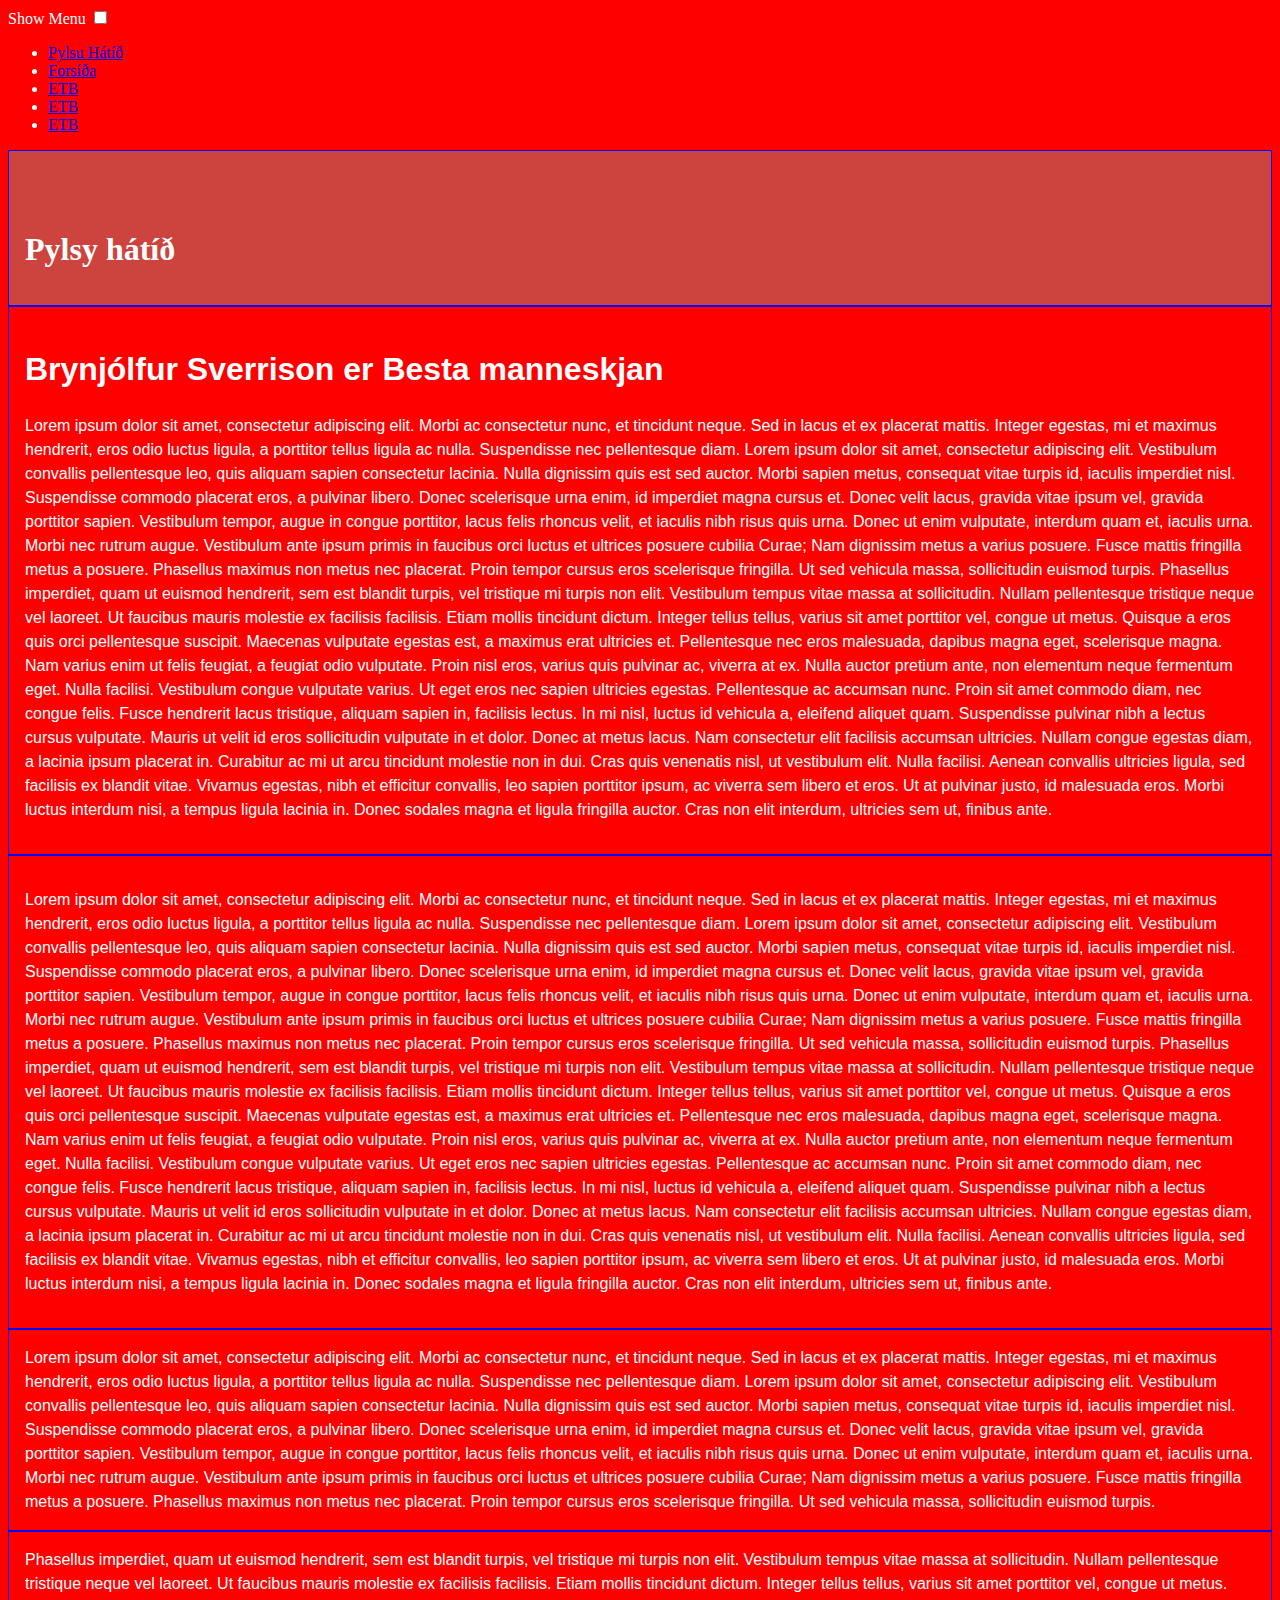
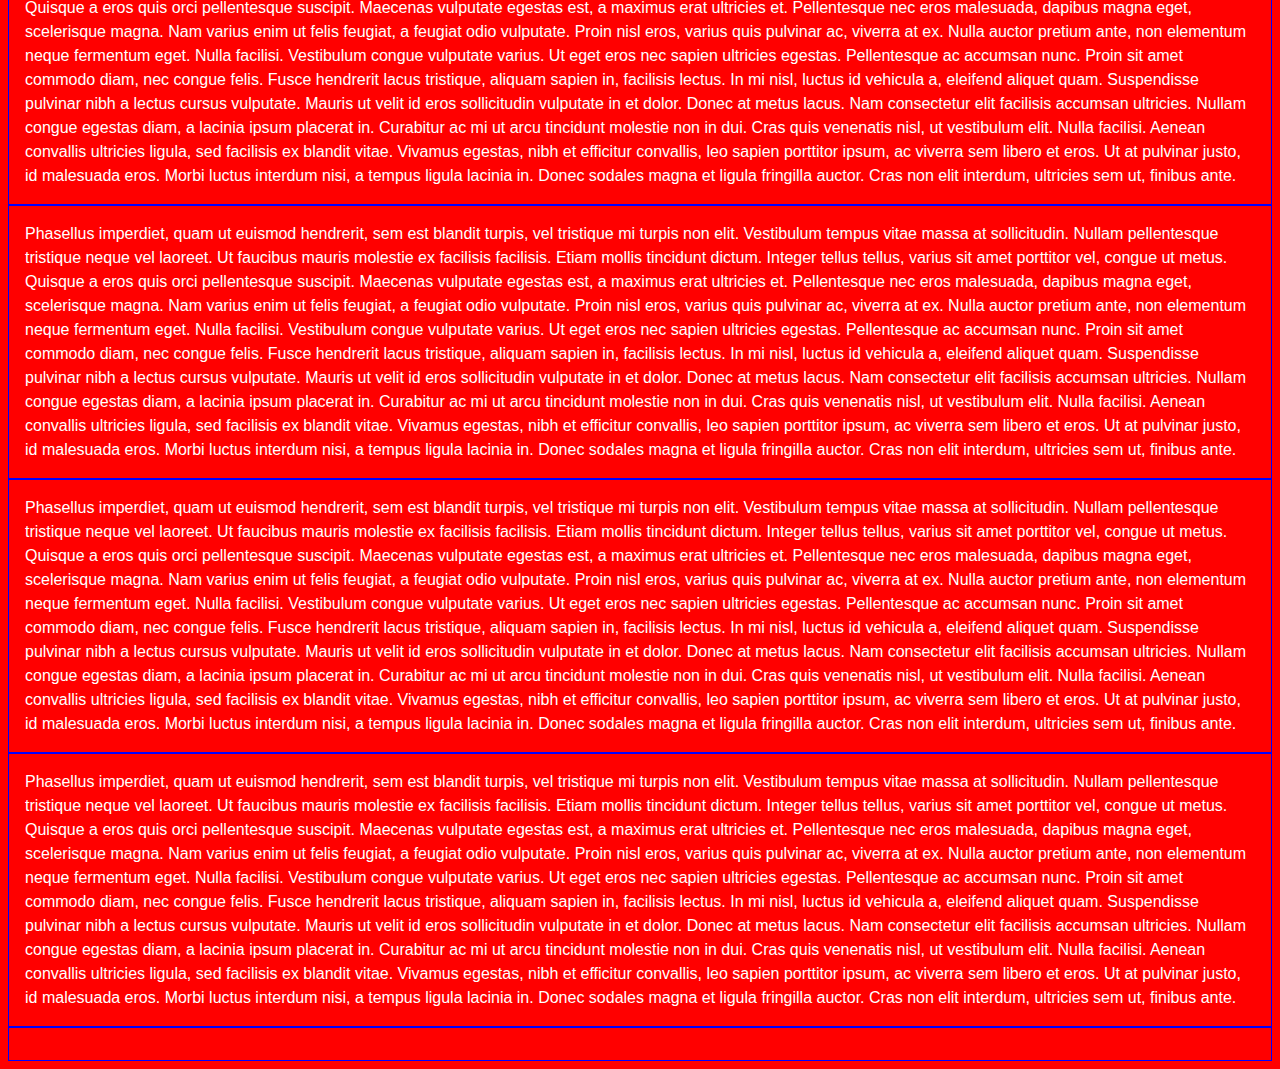
==== Index.html @ fc64d83e "Pyslu hátíðin" ====
<!DOCTYPE html>
<html lang="is">
    <head>
        <meta charset="utf-8">
        <meta name="viewport" content="width=device-width, initial-scale=1.0">
        <meta name="description" content="Grindakerfi Pure CSS">
        <meta name="author" content="">

        <title>Pylsu Hátíð</title>

        <!-- Pure CDN - Content Distribution Network-->
            <link rel="stylesheet" href="http://yui.yahooapis.com/pure/0.5.0/pure-min.css">
        <!--[if lte IE 8]>
            <link rel="stylesheet" href="http://yui.yahooapis.com/pure/0.5.0/grids-responsive-old-ie-min.css">
        <![endif]-->
        <!--[if gt IE 8]><!-->
            <link rel="stylesheet" href="http://yui.yahooapis.com/pure/0.5.0/grids-responsive-min.css">
         <link rel="stylesheet" href="css/style.css">
        <!--<![endif]-->
        
    </head>

    <body>
    <label for="show-menu" class="show-menu">Show Menu</label>
    <input type="checkbox" id="show-menu" role="button">

    <ul id="menu">
        <li><a href="Verkefni-1.html">Pylsu Hátíð</a></li>
        <li><a href="Index.html">Forsíða</a></li>
        <li><a href="Page2.html">ETB</a></li>
        <li><a href="Page3.html">ETB</a></li>
        <li><a href="Page4.html">ETB</a></li>
    </ul>

        <header class="pure-g">
       
            <div class="pure-u-1 pure-u-md-1 pure-u-lg-1 l-box">
                <h1 class="hastafir">Pylsy hátíð</h1>

</div>
        </header>

<style>

    .pure-g > div {
        -webkit-box-sizing: border-box;
        -moz-box-sizing: border-box;
        box-sizing: border-box;
    }
    .l-box {
       padding: 1em;
        border: 1px solid blue;
    }
    .word
    {
        line-height: 1.5;
            }


    aside, section
    {
        font-family: 'Open Sans', sans-serif;
       
    }

   @media all and (min-width: 48em) {
  section, aside {
  line-height: 1.5 }
  p{
        font-size: 1em;}

    }
    @media all and (max-width: 48em) {
  section, aside {
  line-height: 1.2 }
  p{
        font-size: 0.9em;}

}

@media screen and (max-width : 760px){
    /*Display 'show menu' link*/
   
    /*Make dropdown links appear inline*/
    ul {
        position: static;
        display: none;
    }
    /*Create vertical spacing*/
    li {
        margin-bottom: 1px;
    }
    /*Make all menu links full width*/
    ul li, li a {
        width: 100%;
    }
    /*Display 'show menu' link*/
    .show-menu {
        display:block;
    }
}
img{
    margin-top:3em; 
}
body
{
background-color: red;
color: white;
}
.hastafir{
    margin-top: 2em;
}
header {
    background-color: #CC443D;
}


 
</style>          
        <!-- row 2 -->
        <section class="pure-g">
	        <article class="pure-u-1 pure-u-sm-1 pure-u-md-16-24 pure-u-lg-18-24">
            	<!-- nested row 1-->
            	<section class="pure-g">

            	    <div class="pure-u-1 pure-u-sm-12-24 pure-u-md-8-24 pure-u-lg-8-24 l-box">
                    <h1>Brynjólfur Sverrison er Besta manneskjan</h1>
            	  
                    	<p>Lorem ipsum dolor sit amet, consectetur adipiscing elit. Morbi ac consectetur nunc, et tincidunt neque. Sed in lacus et ex placerat mattis. Integer egestas, mi et maximus hendrerit, eros odio luctus ligula, a porttitor tellus ligula ac nulla. Suspendisse nec pellentesque diam. Lorem ipsum dolor sit amet, consectetur adipiscing elit. Vestibulum convallis pellentesque leo, quis aliquam sapien consectetur lacinia. Nulla dignissim quis est sed auctor. Morbi sapien metus, consequat vitae turpis id, iaculis imperdiet nisl. Suspendisse commodo placerat eros, a pulvinar libero. Donec scelerisque urna enim, id imperdiet magna cursus et. Donec velit lacus, gravida vitae ipsum vel, gravida porttitor sapien. Vestibulum tempor, augue in congue porttitor, lacus felis rhoncus velit, et iaculis nibh risus quis urna. Donec ut enim vulputate, interdum quam et, iaculis urna.

Morbi nec rutrum augue. Vestibulum ante ipsum primis in faucibus orci luctus et ultrices posuere cubilia Curae; Nam dignissim metus a varius posuere. Fusce mattis fringilla metus a posuere. Phasellus maximus non metus nec placerat. Proin tempor cursus eros scelerisque fringilla. Ut sed vehicula massa, sollicitudin euismod turpis.

Phasellus imperdiet, quam ut euismod hendrerit, sem est blandit turpis, vel tristique mi turpis non elit. Vestibulum tempus vitae massa at sollicitudin. Nullam pellentesque tristique neque vel laoreet. Ut faucibus mauris molestie ex facilisis facilisis. Etiam mollis tincidunt dictum. Integer tellus tellus, varius sit amet porttitor vel, congue ut metus. Quisque a eros quis orci pellentesque suscipit. Maecenas vulputate egestas est, a maximus erat ultricies et. Pellentesque nec eros malesuada, dapibus magna eget, scelerisque magna.

Nam varius enim ut felis feugiat, a feugiat odio vulputate. Proin nisl eros, varius quis pulvinar ac, viverra at ex. Nulla auctor pretium ante, non elementum neque fermentum eget. Nulla facilisi. Vestibulum congue vulputate varius. Ut eget eros nec sapien ultricies egestas. Pellentesque ac accumsan nunc. Proin sit amet commodo diam, nec congue felis. Fusce hendrerit lacus tristique, aliquam sapien in, facilisis lectus. In mi nisl, luctus id vehicula a, eleifend aliquet quam. Suspendisse pulvinar nibh a lectus cursus vulputate. Mauris ut velit id eros sollicitudin vulputate in et dolor.

Donec at metus lacus. Nam consectetur elit facilisis accumsan ultricies. Nullam congue egestas diam, a lacinia ipsum placerat in. Curabitur ac mi ut arcu tincidunt molestie non in dui. Cras quis venenatis nisl, ut vestibulum elit. Nulla facilisi. Aenean convallis ultricies ligula, sed facilisis ex blandit vitae. Vivamus egestas, nibh et efficitur convallis, leo sapien porttitor ipsum, ac viverra sem libero et eros. Ut at pulvinar justo, id malesuada eros. Morbi luctus interdum nisi, a tempus ligula lacinia in. Donec sodales magna et ligula fringilla auctor. Cras non elit interdum, ultricies sem ut, finibus ante.</p>
            	  
            	  
            	   </div>
                    <div class="pure-u-1 pure-u-sm-12-24 pure-u-md-16-24 pure-u-lg-16-24 l-box">
                                <p>Lorem ipsum dolor sit amet, consectetur adipiscing elit. Morbi ac consectetur nunc, et tincidunt neque. Sed in lacus et ex placerat mattis. Integer egestas, mi et maximus hendrerit, eros odio luctus ligula, a porttitor tellus ligula ac nulla. Suspendisse nec pellentesque diam. Lorem ipsum dolor sit amet, consectetur adipiscing elit. Vestibulum convallis pellentesque leo, quis aliquam sapien consectetur lacinia. Nulla dignissim quis est sed auctor. Morbi sapien metus, consequat vitae turpis id, iaculis imperdiet nisl. Suspendisse commodo placerat eros, a pulvinar libero. Donec scelerisque urna enim, id imperdiet magna cursus et. Donec velit lacus, gravida vitae ipsum vel, gravida porttitor sapien. Vestibulum tempor, augue in congue porttitor, lacus felis rhoncus velit, et iaculis nibh risus quis urna. Donec ut enim vulputate, interdum quam et, iaculis urna.

Morbi nec rutrum augue. Vestibulum ante ipsum primis in faucibus orci luctus et ultrices posuere cubilia Curae; Nam dignissim metus a varius posuere. Fusce mattis fringilla metus a posuere. Phasellus maximus non metus nec placerat. Proin tempor cursus eros scelerisque fringilla. Ut sed vehicula massa, sollicitudin euismod turpis.

Phasellus imperdiet, quam ut euismod hendrerit, sem est blandit turpis, vel tristique mi turpis non elit. Vestibulum tempus vitae massa at sollicitudin. Nullam pellentesque tristique neque vel laoreet. Ut faucibus mauris molestie ex facilisis facilisis. Etiam mollis tincidunt dictum. Integer tellus tellus, varius sit amet porttitor vel, congue ut metus. Quisque a eros quis orci pellentesque suscipit. Maecenas vulputate egestas est, a maximus erat ultricies et. Pellentesque nec eros malesuada, dapibus magna eget, scelerisque magna.

Nam varius enim ut felis feugiat, a feugiat odio vulputate. Proin nisl eros, varius quis pulvinar ac, viverra at ex. Nulla auctor pretium ante, non elementum neque fermentum eget. Nulla facilisi. Vestibulum congue vulputate varius. Ut eget eros nec sapien ultricies egestas. Pellentesque ac accumsan nunc. Proin sit amet commodo diam, nec congue felis. Fusce hendrerit lacus tristique, aliquam sapien in, facilisis lectus. In mi nisl, luctus id vehicula a, eleifend aliquet quam. Suspendisse pulvinar nibh a lectus cursus vulputate. Mauris ut velit id eros sollicitudin vulputate in et dolor.

Donec at metus lacus. Nam consectetur elit facilisis accumsan ultricies. Nullam congue egestas diam, a lacinia ipsum placerat in. Curabitur ac mi ut arcu tincidunt molestie non in dui. Cras quis venenatis nisl, ut vestibulum elit. Nulla facilisi. Aenean convallis ultricies ligula, sed facilisis ex blandit vitae. Vivamus egestas, nibh et efficitur convallis, leo sapien porttitor ipsum, ac viverra sem libero et eros. Ut at pulvinar justo, id malesuada eros. Morbi luctus interdum nisi, a tempus ligula lacinia in. Donec sodales magna et ligula fringilla auctor. Cras non elit interdum, ultricies sem ut, finibus ante.</p>
                
            	   

            	</section>
            	<!-- nested row 2-->
	            <section class="pure-g">
	            
	                <div class="pure-u-1 pure-u-sm-12-24 pure-u-md-12-24 pure-u-lg-6-24 l-box">Lorem ipsum dolor sit amet, consectetur adipiscing elit. Morbi ac consectetur nunc, et tincidunt neque. Sed in lacus et ex placerat mattis. Integer egestas, mi et maximus hendrerit, eros odio luctus ligula, a porttitor tellus ligula ac nulla. Suspendisse nec pellentesque diam. Lorem ipsum dolor sit amet, consectetur adipiscing elit. Vestibulum convallis pellentesque leo, quis aliquam sapien consectetur lacinia. Nulla dignissim quis est sed auctor. Morbi sapien metus, consequat vitae turpis id, iaculis imperdiet nisl. Suspendisse commodo placerat eros, a pulvinar libero. Donec scelerisque urna enim, id imperdiet magna cursus et. Donec velit lacus, gravida vitae ipsum vel, gravida porttitor sapien. Vestibulum tempor, augue in congue porttitor, lacus felis rhoncus velit, et iaculis nibh risus quis urna. Donec ut enim vulputate, interdum quam et, iaculis urna.

Morbi nec rutrum augue. Vestibulum ante ipsum primis in faucibus orci luctus et ultrices posuere cubilia Curae; Nam dignissim metus a varius posuere. Fusce mattis fringilla metus a posuere. Phasellus maximus non metus nec placerat. Proin tempor cursus eros scelerisque fringilla. Ut sed vehicula massa, sollicitudin euismod turpis.

	           
	                </div>
	              
	               
	                <div class="pure-u-1 pure-u-sm-12-24 pure-u-md-12-24 pure-u-lg-6-24 l-box">
	                
Phasellus imperdiet, quam ut euismod hendrerit, sem est blandit turpis, vel tristique mi turpis non elit. Vestibulum tempus vitae massa at sollicitudin. Nullam pellentesque tristique neque vel laoreet. Ut faucibus mauris molestie ex facilisis facilisis. Etiam mollis tincidunt dictum. Integer tellus tellus, varius sit amet porttitor vel, congue ut metus. Quisque a eros quis orci pellentesque suscipit. Maecenas vulputate egestas est, a maximus erat ultricies et. Pellentesque nec eros malesuada, dapibus magna eget, scelerisque magna.

Nam varius enim ut felis feugiat, a feugiat odio vulputate. Proin nisl eros, varius quis pulvinar ac, viverra at ex. Nulla auctor pretium ante, non elementum neque fermentum eget. Nulla facilisi. Vestibulum congue vulputate varius. Ut eget eros nec sapien ultricies egestas. Pellentesque ac accumsan nunc. Proin sit amet commodo diam, nec congue felis. Fusce hendrerit lacus tristique, aliquam sapien in, facilisis lectus. In mi nisl, luctus id vehicula a, eleifend aliquet quam. Suspendisse pulvinar nibh a lectus cursus vulputate. Mauris ut velit id eros sollicitudin vulputate in et dolor.

Donec at metus lacus. Nam consectetur elit facilisis accumsan ultricies. Nullam congue egestas diam, a lacinia ipsum placerat in. Curabitur ac mi ut arcu tincidunt molestie non in dui. Cras quis venenatis nisl, ut vestibulum elit. Nulla facilisi. Aenean convallis ultricies ligula, sed facilisis ex blandit vitae. Vivamus egestas, nibh et efficitur convallis, leo sapien porttitor ipsum, ac viverra sem libero et eros. Ut at pulvinar justo, id malesuada eros. Morbi luctus interdum nisi, a tempus ligula lacinia in. Donec sodales magna et ligula fringilla auctor. Cras non elit interdum, ultricies sem ut, finibus ante.
	                    
	                </div>
	             
	               
	                <div class="pure-u-1 pure-u-sm-12-24 pure-u-md-12-24 pure-u-lg-6-24 l-box">
	               
	             
Phasellus imperdiet, quam ut euismod hendrerit, sem est blandit turpis, vel tristique mi turpis non elit. Vestibulum tempus vitae massa at sollicitudin. Nullam pellentesque tristique neque vel laoreet. Ut faucibus mauris molestie ex facilisis facilisis. Etiam mollis tincidunt dictum. Integer tellus tellus, varius sit amet porttitor vel, congue ut metus. Quisque a eros quis orci pellentesque suscipit. Maecenas vulputate egestas est, a maximus erat ultricies et. Pellentesque nec eros malesuada, dapibus magna eget, scelerisque magna.

Nam varius enim ut felis feugiat, a feugiat odio vulputate. Proin nisl eros, varius quis pulvinar ac, viverra at ex. Nulla auctor pretium ante, non elementum neque fermentum eget. Nulla facilisi. Vestibulum congue vulputate varius. Ut eget eros nec sapien ultricies egestas. Pellentesque ac accumsan nunc. Proin sit amet commodo diam, nec congue felis. Fusce hendrerit lacus tristique, aliquam sapien in, facilisis lectus. In mi nisl, luctus id vehicula a, eleifend aliquet quam. Suspendisse pulvinar nibh a lectus cursus vulputate. Mauris ut velit id eros sollicitudin vulputate in et dolor.

Donec at metus lacus. Nam consectetur elit facilisis accumsan ultricies. Nullam congue egestas diam, a lacinia ipsum placerat in. Curabitur ac mi ut arcu tincidunt molestie non in dui. Cras quis venenatis nisl, ut vestibulum elit. Nulla facilisi. Aenean convallis ultricies ligula, sed facilisis ex blandit vitae. Vivamus egestas, nibh et efficitur convallis, leo sapien porttitor ipsum, ac viverra sem libero et eros. Ut at pulvinar justo, id malesuada eros. Morbi luctus interdum nisi, a tempus ligula lacinia in. Donec sodales magna et ligula fringilla auctor. Cras non elit interdum, ultricies sem ut, finibus ante.
	                </div>
	                
	               
	                <div class="pure-u-1 pure-u-sm-12-24 pure-u-md-12-24 pure-u-lg-6-24 l-box">
	            
Phasellus imperdiet, quam ut euismod hendrerit, sem est blandit turpis, vel tristique mi turpis non elit. Vestibulum tempus vitae massa at sollicitudin. Nullam pellentesque tristique neque vel laoreet. Ut faucibus mauris molestie ex facilisis facilisis. Etiam mollis tincidunt dictum. Integer tellus tellus, varius sit amet porttitor vel, congue ut metus. Quisque a eros quis orci pellentesque suscipit. Maecenas vulputate egestas est, a maximus erat ultricies et. Pellentesque nec eros malesuada, dapibus magna eget, scelerisque magna.

Nam varius enim ut felis feugiat, a feugiat odio vulputate. Proin nisl eros, varius quis pulvinar ac, viverra at ex. Nulla auctor pretium ante, non elementum neque fermentum eget. Nulla facilisi. Vestibulum congue vulputate varius. Ut eget eros nec sapien ultricies egestas. Pellentesque ac accumsan nunc. Proin sit amet commodo diam, nec congue felis. Fusce hendrerit lacus tristique, aliquam sapien in, facilisis lectus. In mi nisl, luctus id vehicula a, eleifend aliquet quam. Suspendisse pulvinar nibh a lectus cursus vulputate. Mauris ut velit id eros sollicitudin vulputate in et dolor.

Donec at metus lacus. Nam consectetur elit facilisis accumsan ultricies. Nullam congue egestas diam, a lacinia ipsum placerat in. Curabitur ac mi ut arcu tincidunt molestie non in dui. Cras quis venenatis nisl, ut vestibulum elit. Nulla facilisi. Aenean convallis ultricies ligula, sed facilisis ex blandit vitae. Vivamus egestas, nibh et efficitur convallis, leo sapien porttitor ipsum, ac viverra sem libero et eros. Ut at pulvinar justo, id malesuada eros. Morbi luctus interdum nisi, a tempus ligula lacinia in. Donec sodales magna et ligula fringilla auctor. Cras non elit interdum, ultricies sem ut, finibus ante.
	                 </div>
	                 
	            </section><!-- end nested row -->
	        </article>
	        <!-- row 4 -->

	        <aside class=" pure-u-1 pure-sm-1 pure-u-md-8-24 pure-u-lg-6-24 ">
	         <div class="l-box">

Phasellus imperdiet, quam ut euismod hendrerit, sem est blandit turpis, vel tristique mi turpis non elit. Vestibulum tempus vitae massa at sollicitudin. Nullam pellentesque tristique neque vel laoreet. Ut faucibus mauris molestie ex facilisis facilisis. Etiam mollis tincidunt dictum. Integer tellus tellus, varius sit amet porttitor vel, congue ut metus. Quisque a eros quis orci pellentesque suscipit. Maecenas vulputate egestas est, a maximus erat ultricies et. Pellentesque nec eros malesuada, dapibus magna eget, scelerisque magna.

Nam varius enim ut felis feugiat, a feugiat odio vulputate. Proin nisl eros, varius quis pulvinar ac, viverra at ex. Nulla auctor pretium ante, non elementum neque fermentum eget. Nulla facilisi. Vestibulum congue vulputate varius. Ut eget eros nec sapien ultricies egestas. Pellentesque ac accumsan nunc. Proin sit amet commodo diam, nec congue felis. Fusce hendrerit lacus tristique, aliquam sapien in, facilisis lectus. In mi nisl, luctus id vehicula a, eleifend aliquet quam. Suspendisse pulvinar nibh a lectus cursus vulputate. Mauris ut velit id eros sollicitudin vulputate in et dolor.

Donec at metus lacus. Nam consectetur elit facilisis accumsan ultricies. Nullam congue egestas diam, a lacinia ipsum placerat in. Curabitur ac mi ut arcu tincidunt molestie non in dui. Cras quis venenatis nisl, ut vestibulum elit. Nulla facilisi. Aenean convallis ultricies ligula, sed facilisis ex blandit vitae. Vivamus egestas, nibh et efficitur convallis, leo sapien porttitor ipsum, ac viverra sem libero et eros. Ut at pulvinar justo, id malesuada eros. Morbi luctus interdum nisi, a tempus ligula lacinia in. Donec sodales magna et ligula fringilla auctor. Cras non elit interdum, ultricies sem ut, finibus ante.
        	
         	</aside><!-- end row 4 -->
        </section>
        <!-- row 5 -->
        <footer class="pure-u-1 l-box">
        
        </footer>
        <!-- javascript -->
	    <script src=""></script>
    </body>
</html>
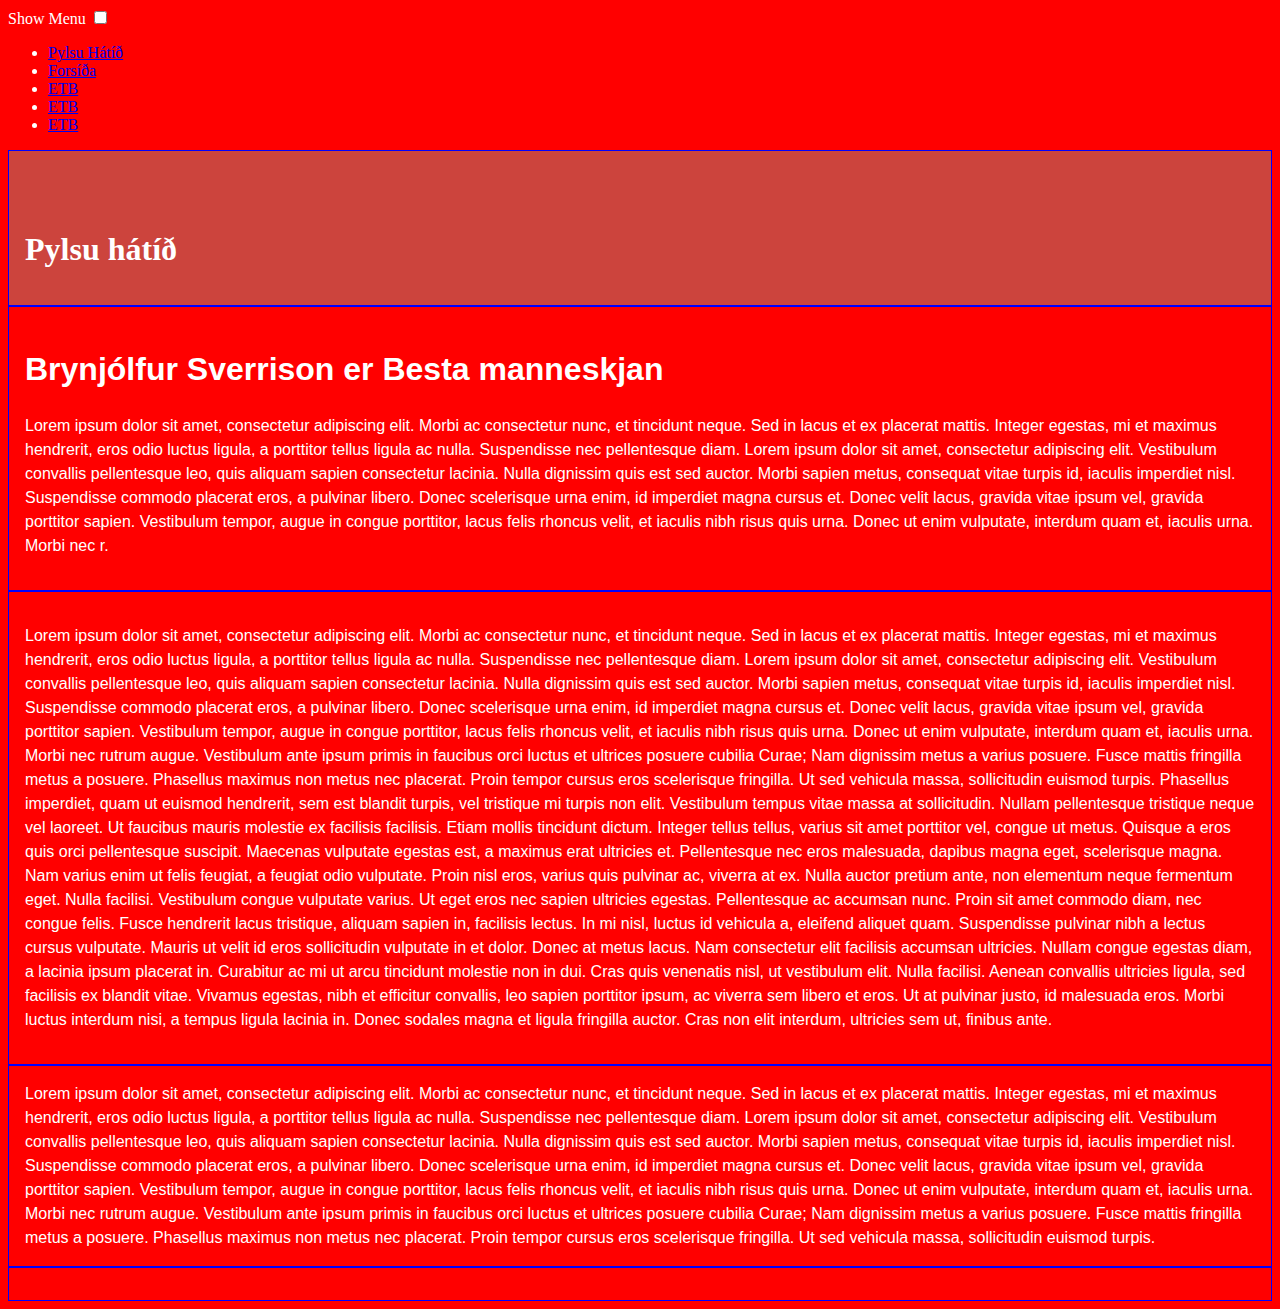
==== commit e410bfa7: "Að breytta nokkrum hlutum" ====
--- a/Index.html
+++ b/Index.html
@@ -35,7 +35,7 @@
         <header class="pure-g">
        
             <div class="pure-u-1 pure-u-md-1 pure-u-lg-1 l-box">
-                <h1 class="hastafir">Pylsy hátíð</h1>
+                <h1 class="hastafir">Pylsu hátíð</h1>
 
 </div>
         </header>
@@ -113,8 +113,12 @@
 header {
     background-color: #CC443D;
 }
+section{
 
-
+}
+.white{
+    background-color: white;
+}
  
 </style>          
         <!-- row 2 -->
@@ -123,22 +127,16 @@
             	<!-- nested row 1-->
             	<section class="pure-g">
 
-            	    <div class="pure-u-1 pure-u-sm-12-24 pure-u-md-8-24 pure-u-lg-8-24 l-box">
+            	    <div class="pure-u-1 pure-u-sm-12-24 pure-u-md-8-24 pure-u-lg-8-24 l-box" class="white">
                     <h1>Brynjólfur Sverrison er Besta manneskjan</h1>
             	  
                     	<p>Lorem ipsum dolor sit amet, consectetur adipiscing elit. Morbi ac consectetur nunc, et tincidunt neque. Sed in lacus et ex placerat mattis. Integer egestas, mi et maximus hendrerit, eros odio luctus ligula, a porttitor tellus ligula ac nulla. Suspendisse nec pellentesque diam. Lorem ipsum dolor sit amet, consectetur adipiscing elit. Vestibulum convallis pellentesque leo, quis aliquam sapien consectetur lacinia. Nulla dignissim quis est sed auctor. Morbi sapien metus, consequat vitae turpis id, iaculis imperdiet nisl. Suspendisse commodo placerat eros, a pulvinar libero. Donec scelerisque urna enim, id imperdiet magna cursus et. Donec velit lacus, gravida vitae ipsum vel, gravida porttitor sapien. Vestibulum tempor, augue in congue porttitor, lacus felis rhoncus velit, et iaculis nibh risus quis urna. Donec ut enim vulputate, interdum quam et, iaculis urna.
 
-Morbi nec rutrum augue. Vestibulum ante ipsum primis in faucibus orci luctus et ultrices posuere cubilia Curae; Nam dignissim metus a varius posuere. Fusce mattis fringilla metus a posuere. Phasellus maximus non metus nec placerat. Proin tempor cursus eros scelerisque fringilla. Ut sed vehicula massa, sollicitudin euismod turpis.
-
-Phasellus imperdiet, quam ut euismod hendrerit, sem est blandit turpis, vel tristique mi turpis non elit. Vestibulum tempus vitae massa at sollicitudin. Nullam pellentesque tristique neque vel laoreet. Ut faucibus mauris molestie ex facilisis facilisis. Etiam mollis tincidunt dictum. Integer tellus tellus, varius sit amet porttitor vel, congue ut metus. Quisque a eros quis orci pellentesque suscipit. Maecenas vulputate egestas est, a maximus erat ultricies et. Pellentesque nec eros malesuada, dapibus magna eget, scelerisque magna.
-
-Nam varius enim ut felis feugiat, a feugiat odio vulputate. Proin nisl eros, varius quis pulvinar ac, viverra at ex. Nulla auctor pretium ante, non elementum neque fermentum eget. Nulla facilisi. Vestibulum congue vulputate varius. Ut eget eros nec sapien ultricies egestas. Pellentesque ac accumsan nunc. Proin sit amet commodo diam, nec congue felis. Fusce hendrerit lacus tristique, aliquam sapien in, facilisis lectus. In mi nisl, luctus id vehicula a, eleifend aliquet quam. Suspendisse pulvinar nibh a lectus cursus vulputate. Mauris ut velit id eros sollicitudin vulputate in et dolor.
-
-Donec at metus lacus. Nam consectetur elit facilisis accumsan ultricies. Nullam congue egestas diam, a lacinia ipsum placerat in. Curabitur ac mi ut arcu tincidunt molestie non in dui. Cras quis venenatis nisl, ut vestibulum elit. Nulla facilisi. Aenean convallis ultricies ligula, sed facilisis ex blandit vitae. Vivamus egestas, nibh et efficitur convallis, leo sapien porttitor ipsum, ac viverra sem libero et eros. Ut at pulvinar justo, id malesuada eros. Morbi luctus interdum nisi, a tempus ligula lacinia in. Donec sodales magna et ligula fringilla auctor. Cras non elit interdum, ultricies sem ut, finibus ante.</p>
+Morbi nec r.</p>
             	  
             	  
             	   </div>
-                    <div class="pure-u-1 pure-u-sm-12-24 pure-u-md-16-24 pure-u-lg-16-24 l-box">
+                    <div class="pure-u-1 pure-u-sm-12-24 pure-u-md-16-24 pure-u-lg-16-24 l-box ">
                                 <p>Lorem ipsum dolor sit amet, consectetur adipiscing elit. Morbi ac consectetur nunc, et tincidunt neque. Sed in lacus et ex placerat mattis. Integer egestas, mi et maximus hendrerit, eros odio luctus ligula, a porttitor tellus ligula ac nulla. Suspendisse nec pellentesque diam. Lorem ipsum dolor sit amet, consectetur adipiscing elit. Vestibulum convallis pellentesque leo, quis aliquam sapien consectetur lacinia. Nulla dignissim quis est sed auctor. Morbi sapien metus, consequat vitae turpis id, iaculis imperdiet nisl. Suspendisse commodo placerat eros, a pulvinar libero. Donec scelerisque urna enim, id imperdiet magna cursus et. Donec velit lacus, gravida vitae ipsum vel, gravida porttitor sapien. Vestibulum tempor, augue in congue porttitor, lacus felis rhoncus velit, et iaculis nibh risus quis urna. Donec ut enim vulputate, interdum quam et, iaculis urna.
 
 Morbi nec rutrum augue. Vestibulum ante ipsum primis in faucibus orci luctus et ultrices posuere cubilia Curae; Nam dignissim metus a varius posuere. Fusce mattis fringilla metus a posuere. Phasellus maximus non metus nec placerat. Proin tempor cursus eros scelerisque fringilla. Ut sed vehicula massa, sollicitudin euismod turpis.
@@ -153,61 +151,20 @@
 
             	</section>
             	<!-- nested row 2-->
-	            <section class="pure-g">
+	            <section class="pure-g" >
 	            
-	                <div class="pure-u-1 pure-u-sm-12-24 pure-u-md-12-24 pure-u-lg-6-24 l-box">Lorem ipsum dolor sit amet, consectetur adipiscing elit. Morbi ac consectetur nunc, et tincidunt neque. Sed in lacus et ex placerat mattis. Integer egestas, mi et maximus hendrerit, eros odio luctus ligula, a porttitor tellus ligula ac nulla. Suspendisse nec pellentesque diam. Lorem ipsum dolor sit amet, consectetur adipiscing elit. Vestibulum convallis pellentesque leo, quis aliquam sapien consectetur lacinia. Nulla dignissim quis est sed auctor. Morbi sapien metus, consequat vitae turpis id, iaculis imperdiet nisl. Suspendisse commodo placerat eros, a pulvinar libero. Donec scelerisque urna enim, id imperdiet magna cursus et. Donec velit lacus, gravida vitae ipsum vel, gravida porttitor sapien. Vestibulum tempor, augue in congue porttitor, lacus felis rhoncus velit, et iaculis nibh risus quis urna. Donec ut enim vulputate, interdum quam et, iaculis urna.
+	                <div class="pure-u-1 pure-u-sm-12-24 pure-u-md-12-24 pure-u-lg-1 l-box" class="glob">Lorem ipsum dolor sit amet, consectetur adipiscing elit. Morbi ac consectetur nunc, et tincidunt neque. Sed in lacus et ex placerat mattis. Integer egestas, mi et maximus hendrerit, eros odio luctus ligula, a porttitor tellus ligula ac nulla. Suspendisse nec pellentesque diam. Lorem ipsum dolor sit amet, consectetur adipiscing elit. Vestibulum convallis pellentesque leo, quis aliquam sapien consectetur lacinia. Nulla dignissim quis est sed auctor. Morbi sapien metus, consequat vitae turpis id, iaculis imperdiet nisl. Suspendisse commodo placerat eros, a pulvinar libero. Donec scelerisque urna enim, id imperdiet magna cursus et. Donec velit lacus, gravida vitae ipsum vel, gravida porttitor sapien. Vestibulum tempor, augue in congue porttitor, lacus felis rhoncus velit, et iaculis nibh risus quis urna. Donec ut enim vulputate, interdum quam et, iaculis urna.
 
 Morbi nec rutrum augue. Vestibulum ante ipsum primis in faucibus orci luctus et ultrices posuere cubilia Curae; Nam dignissim metus a varius posuere. Fusce mattis fringilla metus a posuere. Phasellus maximus non metus nec placerat. Proin tempor cursus eros scelerisque fringilla. Ut sed vehicula massa, sollicitudin euismod turpis.
 
 	           
 	                </div>
-	              
-	               
-	                <div class="pure-u-1 pure-u-sm-12-24 pure-u-md-12-24 pure-u-lg-6-24 l-box">
-	                
-Phasellus imperdiet, quam ut euismod hendrerit, sem est blandit turpis, vel tristique mi turpis non elit. Vestibulum tempus vitae massa at sollicitudin. Nullam pellentesque tristique neque vel laoreet. Ut faucibus mauris molestie ex facilisis facilisis. Etiam mollis tincidunt dictum. Integer tellus tellus, varius sit amet porttitor vel, congue ut metus. Quisque a eros quis orci pellentesque suscipit. Maecenas vulputate egestas est, a maximus erat ultricies et. Pellentesque nec eros malesuada, dapibus magna eget, scelerisque magna.
-
-Nam varius enim ut felis feugiat, a feugiat odio vulputate. Proin nisl eros, varius quis pulvinar ac, viverra at ex. Nulla auctor pretium ante, non elementum neque fermentum eget. Nulla facilisi. Vestibulum congue vulputate varius. Ut eget eros nec sapien ultricies egestas. Pellentesque ac accumsan nunc. Proin sit amet commodo diam, nec congue felis. Fusce hendrerit lacus tristique, aliquam sapien in, facilisis lectus. In mi nisl, luctus id vehicula a, eleifend aliquet quam. Suspendisse pulvinar nibh a lectus cursus vulputate. Mauris ut velit id eros sollicitudin vulputate in et dolor.
-
-Donec at metus lacus. Nam consectetur elit facilisis accumsan ultricies. Nullam congue egestas diam, a lacinia ipsum placerat in. Curabitur ac mi ut arcu tincidunt molestie non in dui. Cras quis venenatis nisl, ut vestibulum elit. Nulla facilisi. Aenean convallis ultricies ligula, sed facilisis ex blandit vitae. Vivamus egestas, nibh et efficitur convallis, leo sapien porttitor ipsum, ac viverra sem libero et eros. Ut at pulvinar justo, id malesuada eros. Morbi luctus interdum nisi, a tempus ligula lacinia in. Donec sodales magna et ligula fringilla auctor. Cras non elit interdum, ultricies sem ut, finibus ante.
-	                    
-	                </div>
-	             
-	               
-	                <div class="pure-u-1 pure-u-sm-12-24 pure-u-md-12-24 pure-u-lg-6-24 l-box">
-	               
-	             
-Phasellus imperdiet, quam ut euismod hendrerit, sem est blandit turpis, vel tristique mi turpis non elit. Vestibulum tempus vitae massa at sollicitudin. Nullam pellentesque tristique neque vel laoreet. Ut faucibus mauris molestie ex facilisis facilisis. Etiam mollis tincidunt dictum. Integer tellus tellus, varius sit amet porttitor vel, congue ut metus. Quisque a eros quis orci pellentesque suscipit. Maecenas vulputate egestas est, a maximus erat ultricies et. Pellentesque nec eros malesuada, dapibus magna eget, scelerisque magna.
-
-Nam varius enim ut felis feugiat, a feugiat odio vulputate. Proin nisl eros, varius quis pulvinar ac, viverra at ex. Nulla auctor pretium ante, non elementum neque fermentum eget. Nulla facilisi. Vestibulum congue vulputate varius. Ut eget eros nec sapien ultricies egestas. Pellentesque ac accumsan nunc. Proin sit amet commodo diam, nec congue felis. Fusce hendrerit lacus tristique, aliquam sapien in, facilisis lectus. In mi nisl, luctus id vehicula a, eleifend aliquet quam. Suspendisse pulvinar nibh a lectus cursus vulputate. Mauris ut velit id eros sollicitudin vulputate in et dolor.
-
-Donec at metus lacus. Nam consectetur elit facilisis accumsan ultricies. Nullam congue egestas diam, a lacinia ipsum placerat in. Curabitur ac mi ut arcu tincidunt molestie non in dui. Cras quis venenatis nisl, ut vestibulum elit. Nulla facilisi. Aenean convallis ultricies ligula, sed facilisis ex blandit vitae. Vivamus egestas, nibh et efficitur convallis, leo sapien porttitor ipsum, ac viverra sem libero et eros. Ut at pulvinar justo, id malesuada eros. Morbi luctus interdum nisi, a tempus ligula lacinia in. Donec sodales magna et ligula fringilla auctor. Cras non elit interdum, ultricies sem ut, finibus ante.
-	                </div>
-	                
-	               
-	                <div class="pure-u-1 pure-u-sm-12-24 pure-u-md-12-24 pure-u-lg-6-24 l-box">
-	            
-Phasellus imperdiet, quam ut euismod hendrerit, sem est blandit turpis, vel tristique mi turpis non elit. Vestibulum tempus vitae massa at sollicitudin. Nullam pellentesque tristique neque vel laoreet. Ut faucibus mauris molestie ex facilisis facilisis. Etiam mollis tincidunt dictum. Integer tellus tellus, varius sit amet porttitor vel, congue ut metus. Quisque a eros quis orci pellentesque suscipit. Maecenas vulputate egestas est, a maximus erat ultricies et. Pellentesque nec eros malesuada, dapibus magna eget, scelerisque magna.
-
-Nam varius enim ut felis feugiat, a feugiat odio vulputate. Proin nisl eros, varius quis pulvinar ac, viverra at ex. Nulla auctor pretium ante, non elementum neque fermentum eget. Nulla facilisi. Vestibulum congue vulputate varius. Ut eget eros nec sapien ultricies egestas. Pellentesque ac accumsan nunc. Proin sit amet commodo diam, nec congue felis. Fusce hendrerit lacus tristique, aliquam sapien in, facilisis lectus. In mi nisl, luctus id vehicula a, eleifend aliquet quam. Suspendisse pulvinar nibh a lectus cursus vulputate. Mauris ut velit id eros sollicitudin vulputate in et dolor.
-
-Donec at metus lacus. Nam consectetur elit facilisis accumsan ultricies. Nullam congue egestas diam, a lacinia ipsum placerat in. Curabitur ac mi ut arcu tincidunt molestie non in dui. Cras quis venenatis nisl, ut vestibulum elit. Nulla facilisi. Aenean convallis ultricies ligula, sed facilisis ex blandit vitae. Vivamus egestas, nibh et efficitur convallis, leo sapien porttitor ipsum, ac viverra sem libero et eros. Ut at pulvinar justo, id malesuada eros. Morbi luctus interdum nisi, a tempus ligula lacinia in. Donec sodales magna et ligula fringilla auctor. Cras non elit interdum, ultricies sem ut, finibus ante.
-	                 </div>
-	                 
+	          
 	            </section><!-- end nested row -->
 	        </article>
 	        <!-- row 4 -->
 
-	        <aside class=" pure-u-1 pure-sm-1 pure-u-md-8-24 pure-u-lg-6-24 ">
-	         <div class="l-box">
-
-Phasellus imperdiet, quam ut euismod hendrerit, sem est blandit turpis, vel tristique mi turpis non elit. Vestibulum tempus vitae massa at sollicitudin. Nullam pellentesque tristique neque vel laoreet. Ut faucibus mauris molestie ex facilisis facilisis. Etiam mollis tincidunt dictum. Integer tellus tellus, varius sit amet porttitor vel, congue ut metus. Quisque a eros quis orci pellentesque suscipit. Maecenas vulputate egestas est, a maximus erat ultricies et. Pellentesque nec eros malesuada, dapibus magna eget, scelerisque magna.
-
-Nam varius enim ut felis feugiat, a feugiat odio vulputate. Proin nisl eros, varius quis pulvinar ac, viverra at ex. Nulla auctor pretium ante, non elementum neque fermentum eget. Nulla facilisi. Vestibulum congue vulputate varius. Ut eget eros nec sapien ultricies egestas. Pellentesque ac accumsan nunc. Proin sit amet commodo diam, nec congue felis. Fusce hendrerit lacus tristique, aliquam sapien in, facilisis lectus. In mi nisl, luctus id vehicula a, eleifend aliquet quam. Suspendisse pulvinar nibh a lectus cursus vulputate. Mauris ut velit id eros sollicitudin vulputate in et dolor.
-
-Donec at metus lacus. Nam consectetur elit facilisis accumsan ultricies. Nullam congue egestas diam, a lacinia ipsum placerat in. Curabitur ac mi ut arcu tincidunt molestie non in dui. Cras quis venenatis nisl, ut vestibulum elit. Nulla facilisi. Aenean convallis ultricies ligula, sed facilisis ex blandit vitae. Vivamus egestas, nibh et efficitur convallis, leo sapien porttitor ipsum, ac viverra sem libero et eros. Ut at pulvinar justo, id malesuada eros. Morbi luctus interdum nisi, a tempus ligula lacinia in. Donec sodales magna et ligula fringilla auctor. Cras non elit interdum, ultricies sem ut, finibus ante.
-        	
-         	</aside><!-- end row 4 -->
+	        
         </section>
         <!-- row 5 -->
         <footer class="pure-u-1 l-box">
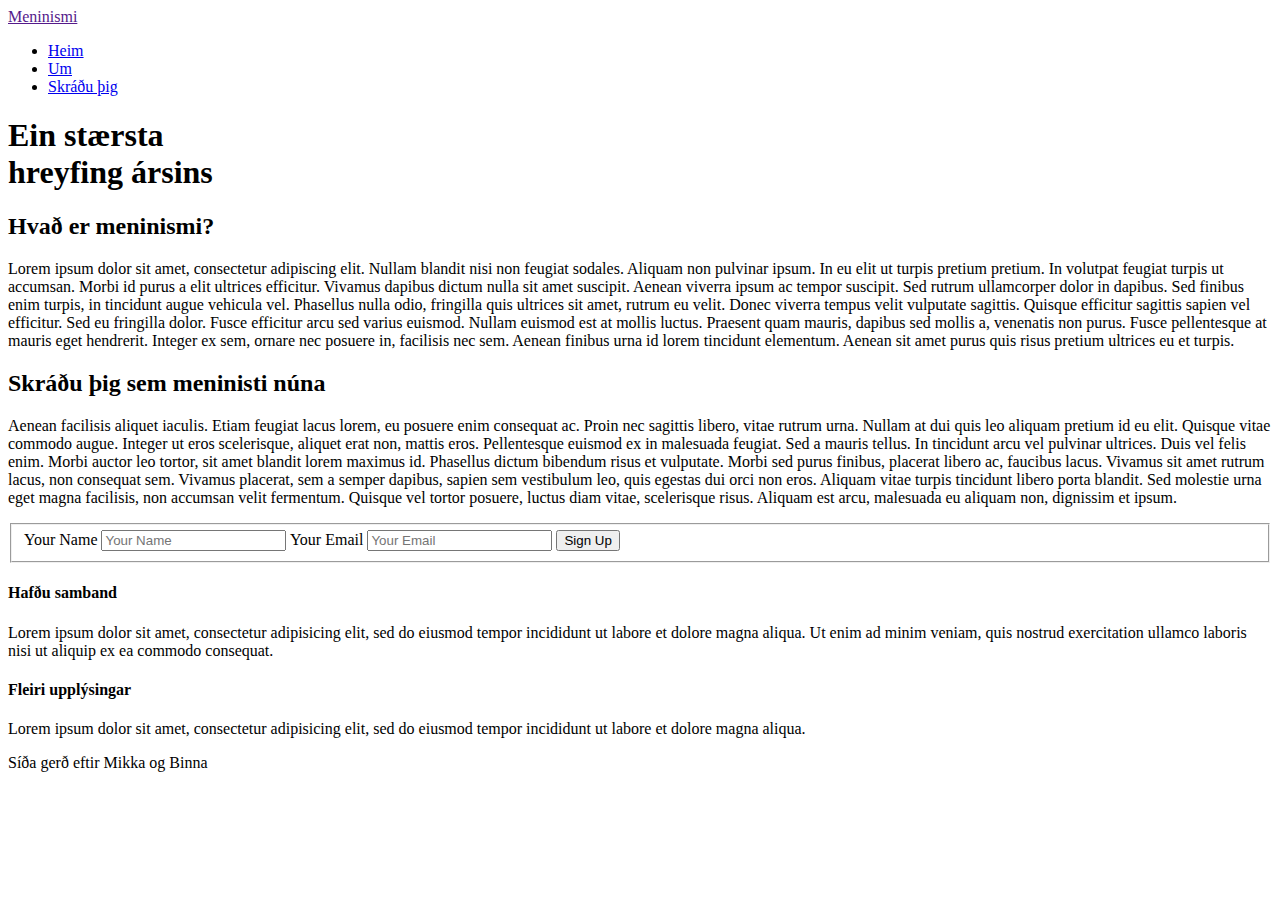
==== commit 92ff12ea: "Breytti Öllu Verkefninu" ====
--- a/Index.html
+++ b/Index.html
@@ -1,176 +1,92 @@
 <!DOCTYPE html>
-<html lang="is">
-    <head>
-        <meta charset="utf-8">
-        <meta name="viewport" content="width=device-width, initial-scale=1.0">
-        <meta name="description" content="Grindakerfi Pure CSS">
-        <meta name="author" content="">
 
-        <title>Pylsu Hátíð</title>
+<html><head><meta http-equiv="Content-Type" content="text/html; charset=UTF-8">
+	<title>Meninismi</title>
+	<meta charset="utf-8">
 
-        <!-- Pure CDN - Content Distribution Network-->
-            <link rel="stylesheet" href="http://yui.yahooapis.com/pure/0.5.0/pure-min.css">
-        <!--[if lte IE 8]>
-            <link rel="stylesheet" href="http://yui.yahooapis.com/pure/0.5.0/grids-responsive-old-ie-min.css">
-        <![endif]-->
-        <!--[if gt IE 8]><!-->
-            <link rel="stylesheet" href="http://yui.yahooapis.com/pure/0.5.0/grids-responsive-min.css">
-         <link rel="stylesheet" href="css/style.css">
-        <!--<![endif]-->
-        
-    </head>
-
-    <body>
-    <label for="show-menu" class="show-menu">Show Menu</label>
-    <input type="checkbox" id="show-menu" role="button">
-
-    <ul id="menu">
-        <li><a href="Verkefni-1.html">Pylsu Hátíð</a></li>
-        <li><a href="Index.html">Forsíða</a></li>
-        <li><a href="Page2.html">ETB</a></li>
-        <li><a href="Page3.html">ETB</a></li>
-        <li><a href="Page4.html">ETB</a></li>
-    </ul>
-
-        <header class="pure-g">
-       
-            <div class="pure-u-1 pure-u-md-1 pure-u-lg-1 l-box">
-                <h1 class="hastafir">Pylsu hátíð</h1>
-
-</div>
-        </header>
-
-<style>
-
-    .pure-g > div {
-        -webkit-box-sizing: border-box;
-        -moz-box-sizing: border-box;
-        box-sizing: border-box;
-    }
-    .l-box {
-       padding: 1em;
-        border: 1px solid blue;
-    }
-    .word
-    {
-        line-height: 1.5;
-            }
+	<link rel="stylesheet" href="http://yui.yahooapis.com/pure/0.6.0/pure-min.css">
+	<link rel="stylesheet" type="text/css" href="./Meninismi_files/banner.css">
+	<link rel="stylesheet" type="text/css" href="./Meninismi_files/header.css">
+	<link rel="stylesheet" type="text/css" href="./Meninismi_files/myCss.css">
+	
+</head>
 
 
-    aside, section
-    {
-        font-family: 'Open Sans', sans-serif;
-       
-    }
+<body><header>
+	<div class="home-menu pure-menu pure-menu-horizontal pure-menu-fixed">
+        <a class="pure-menu-heading" href="">Meninismi</a>
 
-   @media all and (min-width: 48em) {
-  section, aside {
-  line-height: 1.5 }
-  p{
-        font-size: 1em;}
+        <ul class="pure-menu-list">
+            <li class="pure-menu-item pure-menu-selected"><a href="meninism.html" class="pure-menu-link">Heim</a></li>
+            <li class="pure-menu-item"><a href="meninism.html" class="pure-menu-link">Um</a></li>
+            <li class="pure-menu-item"><a href="meninism.html" class="pure-menu-link">Skráðu þig</a></li>
+        </ul>
+    </div>
+</header>
 
-    }
-    @media all and (max-width: 48em) {
-  section, aside {
-  line-height: 1.2 }
-  p{
-        font-size: 0.9em;}
 
-}
 
-@media screen and (max-width : 760px){
-    /*Display 'show menu' link*/
-   
-    /*Make dropdown links appear inline*/
-    ul {
-        position: static;
-        display: none;
-    }
-    /*Create vertical spacing*/
-    li {
-        margin-bottom: 1px;
-    }
-    /*Make all menu links full width*/
-    ul li, li a {
-        width: 100%;
-    }
-    /*Display 'show menu' link*/
-    .show-menu {
-        display:block;
-    }
-}
-img{
-    margin-top:3em; 
-}
-body
-{
-background-color: red;
-color: white;
-}
-.hastafir{
-    margin-top: 2em;
-}
-header {
-    background-color: #CC443D;
-}
-section{
+	<div class="banner">
+		<h1 class="banner-head">
+			Ein stærsta<br>hreyfing ársins
+		</h1>
+	</div>
+	<div class="pure-g content-box">
+		<div class="pure-u-12-24">
+			<h2 class="content-header">Hvað er meninismi?</h2>
+				<p class="content-text">Lorem ipsum dolor sit amet, consectetur adipiscing elit. Nullam blandit nisi non feugiat sodales. Aliquam non pulvinar ipsum. In eu elit ut turpis pretium pretium. In volutpat feugiat turpis ut accumsan. Morbi id purus a elit ultrices efficitur. Vivamus dapibus dictum nulla sit amet suscipit. Aenean viverra ipsum ac tempor suscipit. Sed rutrum ullamcorper dolor in dapibus. Sed finibus enim turpis, in tincidunt augue vehicula vel. Phasellus nulla odio, fringilla quis ultrices sit amet, rutrum eu velit. Donec viverra tempus velit vulputate sagittis. Quisque efficitur sagittis sapien vel efficitur.
 
-}
-.white{
-    background-color: white;
-}
- 
-</style>          
-        <!-- row 2 -->
-        <section class="pure-g">
-	        <article class="pure-u-1 pure-u-sm-1 pure-u-md-16-24 pure-u-lg-18-24">
-            	<!-- nested row 1-->
-            	<section class="pure-g">
+				Sed eu fringilla dolor. Fusce efficitur arcu sed varius euismod. Nullam euismod est at mollis luctus. Praesent quam mauris, dapibus sed mollis a, venenatis non purus. Fusce pellentesque at mauris eget hendrerit. Integer ex sem, ornare nec posuere in, facilisis nec sem. Aenean finibus urna id lorem tincidunt elementum. Aenean sit amet purus quis risus pretium ultrices eu et turpis.</p>
+		</div>
+		<div class="pure-u-12-24">
+			<h2 class="content-header">Skráðu þig sem meninisti núna</h2>
+				<p class="content-text">Aenean facilisis aliquet iaculis. Etiam feugiat lacus lorem, eu posuere enim consequat ac. Proin nec sagittis libero, vitae rutrum urna. Nullam at dui quis leo aliquam pretium id eu elit. Quisque vitae commodo augue. Integer ut eros scelerisque, aliquet erat non, mattis eros. Pellentesque euismod ex in malesuada feugiat. Sed a mauris tellus. In tincidunt arcu vel pulvinar ultrices. Duis vel felis enim. Morbi auctor leo tortor, sit amet blandit lorem maximus id. Phasellus dictum bibendum risus et vulputate.
 
-            	    <div class="pure-u-1 pure-u-sm-12-24 pure-u-md-8-24 pure-u-lg-8-24 l-box" class="white">
-                    <h1>Brynjólfur Sverrison er Besta manneskjan</h1>
-            	  
-                    	<p>Lorem ipsum dolor sit amet, consectetur adipiscing elit. Morbi ac consectetur nunc, et tincidunt neque. Sed in lacus et ex placerat mattis. Integer egestas, mi et maximus hendrerit, eros odio luctus ligula, a porttitor tellus ligula ac nulla. Suspendisse nec pellentesque diam. Lorem ipsum dolor sit amet, consectetur adipiscing elit. Vestibulum convallis pellentesque leo, quis aliquam sapien consectetur lacinia. Nulla dignissim quis est sed auctor. Morbi sapien metus, consequat vitae turpis id, iaculis imperdiet nisl. Suspendisse commodo placerat eros, a pulvinar libero. Donec scelerisque urna enim, id imperdiet magna cursus et. Donec velit lacus, gravida vitae ipsum vel, gravida porttitor sapien. Vestibulum tempor, augue in congue porttitor, lacus felis rhoncus velit, et iaculis nibh risus quis urna. Donec ut enim vulputate, interdum quam et, iaculis urna.
+				Morbi sed purus finibus, placerat libero ac, faucibus lacus. Vivamus sit amet rutrum lacus, non consequat sem. Vivamus placerat, sem a semper dapibus, sapien sem vestibulum leo, quis egestas dui orci non eros. Aliquam vitae turpis tincidunt libero porta blandit. Sed molestie urna eget magna facilisis, non accumsan velit fermentum. Quisque vel tortor posuere, luctus diam vitae, scelerisque risus. Aliquam est arcu, malesuada eu aliquam non, dignissim et ipsum.</p>
+		</div>
+	</div>
 
-Morbi nec r.</p>
-            	  
-            	  
-            	   </div>
-                    <div class="pure-u-1 pure-u-sm-12-24 pure-u-md-16-24 pure-u-lg-16-24 l-box ">
-                                <p>Lorem ipsum dolor sit amet, consectetur adipiscing elit. Morbi ac consectetur nunc, et tincidunt neque. Sed in lacus et ex placerat mattis. Integer egestas, mi et maximus hendrerit, eros odio luctus ligula, a porttitor tellus ligula ac nulla. Suspendisse nec pellentesque diam. Lorem ipsum dolor sit amet, consectetur adipiscing elit. Vestibulum convallis pellentesque leo, quis aliquam sapien consectetur lacinia. Nulla dignissim quis est sed auctor. Morbi sapien metus, consequat vitae turpis id, iaculis imperdiet nisl. Suspendisse commodo placerat eros, a pulvinar libero. Donec scelerisque urna enim, id imperdiet magna cursus et. Donec velit lacus, gravida vitae ipsum vel, gravida porttitor sapien. Vestibulum tempor, augue in congue porttitor, lacus felis rhoncus velit, et iaculis nibh risus quis urna. Donec ut enim vulputate, interdum quam et, iaculis urna.
+	
+	<div class="pure-g info-text">
+		<div class="l-box-lrg pure-u-2-5">
+                <form class="pure-form pure-form-stacked">
+                    <fieldset>
+                        <label for="name">Your Name</label>
+                        <input id="name" type="text" placeholder="Your Name">
 
-Morbi nec rutrum augue. Vestibulum ante ipsum primis in faucibus orci luctus et ultrices posuere cubilia Curae; Nam dignissim metus a varius posuere. Fusce mattis fringilla metus a posuere. Phasellus maximus non metus nec placerat. Proin tempor cursus eros scelerisque fringilla. Ut sed vehicula massa, sollicitudin euismod turpis.
 
-Phasellus imperdiet, quam ut euismod hendrerit, sem est blandit turpis, vel tristique mi turpis non elit. Vestibulum tempus vitae massa at sollicitudin. Nullam pellentesque tristique neque vel laoreet. Ut faucibus mauris molestie ex facilisis facilisis. Etiam mollis tincidunt dictum. Integer tellus tellus, varius sit amet porttitor vel, congue ut metus. Quisque a eros quis orci pellentesque suscipit. Maecenas vulputate egestas est, a maximus erat ultricies et. Pellentesque nec eros malesuada, dapibus magna eget, scelerisque magna.
+                        <label for="email">Your Email</label>
+                        <input id="email" type="email" placeholder="Your Email">
 
-Nam varius enim ut felis feugiat, a feugiat odio vulputate. Proin nisl eros, varius quis pulvinar ac, viverra at ex. Nulla auctor pretium ante, non elementum neque fermentum eget. Nulla facilisi. Vestibulum congue vulputate varius. Ut eget eros nec sapien ultricies egestas. Pellentesque ac accumsan nunc. Proin sit amet commodo diam, nec congue felis. Fusce hendrerit lacus tristique, aliquam sapien in, facilisis lectus. In mi nisl, luctus id vehicula a, eleifend aliquet quam. Suspendisse pulvinar nibh a lectus cursus vulputate. Mauris ut velit id eros sollicitudin vulputate in et dolor.
+                        <button type="submit" class="pure-button">Sign Up</button>
+                    </fieldset>
+                </form>
+            </div>
+            <div class="l-box-lrg pure-u-3-5">
+                <h4>Hafðu samband</h4>
+                <p>
+                    Lorem ipsum dolor sit amet, consectetur adipisicing elit, sed do eiusmod
+                    tempor incididunt ut labore et dolore magna aliqua. Ut enim ad minim veniam,
+                    quis nostrud exercitation ullamco laboris nisi ut aliquip ex ea commodo
+                    consequat.
+                </p>
 
-Donec at metus lacus. Nam consectetur elit facilisis accumsan ultricies. Nullam congue egestas diam, a lacinia ipsum placerat in. Curabitur ac mi ut arcu tincidunt molestie non in dui. Cras quis venenatis nisl, ut vestibulum elit. Nulla facilisi. Aenean convallis ultricies ligula, sed facilisis ex blandit vitae. Vivamus egestas, nibh et efficitur convallis, leo sapien porttitor ipsum, ac viverra sem libero et eros. Ut at pulvinar justo, id malesuada eros. Morbi luctus interdum nisi, a tempus ligula lacinia in. Donec sodales magna et ligula fringilla auctor. Cras non elit interdum, ultricies sem ut, finibus ante.</p>
-                
-            	   
+                <h4>Fleiri upplýsingar</h4>
+                <p>
+                    Lorem ipsum dolor sit amet, consectetur adipisicing elit, sed do eiusmod
+                    tempor incididunt ut labore et dolore magna aliqua.
+                </p>
+            </div>
+	</div>
 
-            	</section>
-            	<!-- nested row 2-->
-	            <section class="pure-g" >
-	            
-	                <div class="pure-u-1 pure-u-sm-12-24 pure-u-md-12-24 pure-u-lg-1 l-box" class="glob">Lorem ipsum dolor sit amet, consectetur adipiscing elit. Morbi ac consectetur nunc, et tincidunt neque. Sed in lacus et ex placerat mattis. Integer egestas, mi et maximus hendrerit, eros odio luctus ligula, a porttitor tellus ligula ac nulla. Suspendisse nec pellentesque diam. Lorem ipsum dolor sit amet, consectetur adipiscing elit. Vestibulum convallis pellentesque leo, quis aliquam sapien consectetur lacinia. Nulla dignissim quis est sed auctor. Morbi sapien metus, consequat vitae turpis id, iaculis imperdiet nisl. Suspendisse commodo placerat eros, a pulvinar libero. Donec scelerisque urna enim, id imperdiet magna cursus et. Donec velit lacus, gravida vitae ipsum vel, gravida porttitor sapien. Vestibulum tempor, augue in congue porttitor, lacus felis rhoncus velit, et iaculis nibh risus quis urna. Donec ut enim vulputate, interdum quam et, iaculis urna.
 
-Morbi nec rutrum augue. Vestibulum ante ipsum primis in faucibus orci luctus et ultrices posuere cubilia Curae; Nam dignissim metus a varius posuere. Fusce mattis fringilla metus a posuere. Phasellus maximus non metus nec placerat. Proin tempor cursus eros scelerisque fringilla. Ut sed vehicula massa, sollicitudin euismod turpis.
+<footer>
+	<div class="pure-g">
+		<div class="footer pure-u-1">
+			<p>Síða gerð eftir Mikka og Binna</p>
+		</div>
+	</div>
+</footer>
+<script type="text/javascript" src="./Meninismi_files/horizontalScrollable.js"></script>
 
-	           
-	                </div>
-	          
-	            </section><!-- end nested row -->
-	        </article>
-	        <!-- row 4 -->
-
-	        
-        </section>
-        <!-- row 5 -->
-        <footer class="pure-u-1 l-box">
-        
-        </footer>
-        <!-- javascript -->
-	    <script src=""></script>
-    </body>
-</html>+</body></html>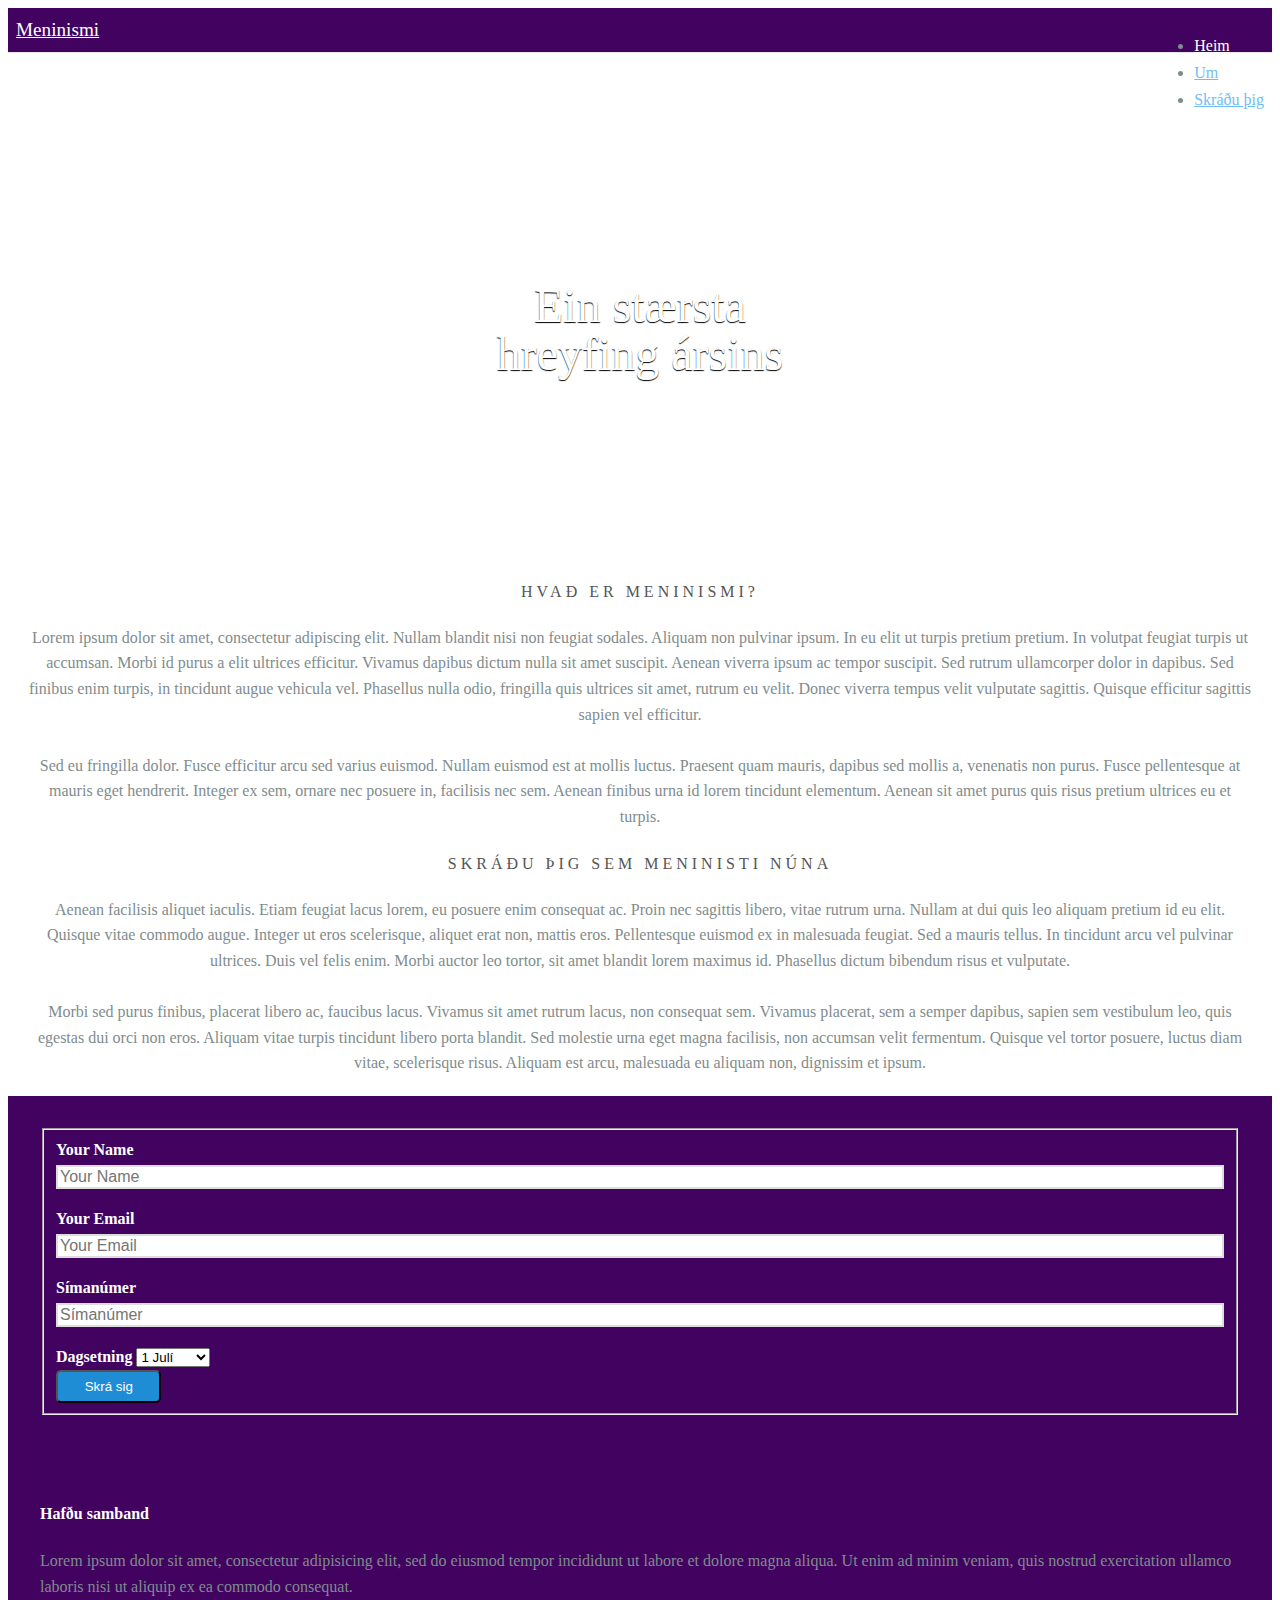
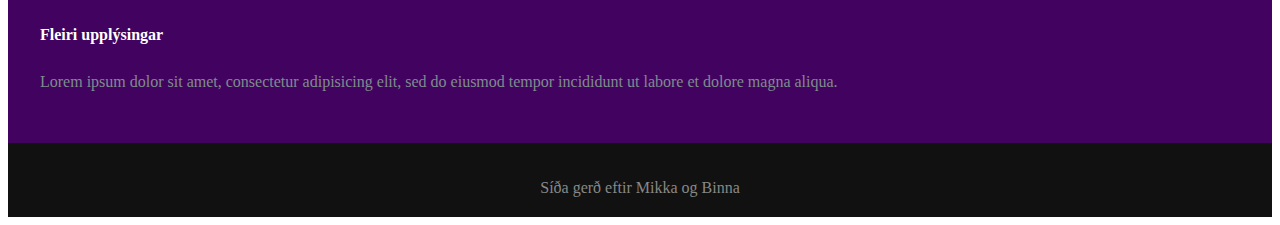
==== commit 32861868: "Fix" ====
--- a/Index.html
+++ b/Index.html
@@ -17,9 +17,9 @@
         <a class="pure-menu-heading" href="">Meninismi</a>
 
         <ul class="pure-menu-list">
-            <li class="pure-menu-item pure-menu-selected"><a href="meninism.html" class="pure-menu-link">Heim</a></li>
-            <li class="pure-menu-item"><a href="meninism.html" class="pure-menu-link">Um</a></li>
-            <li class="pure-menu-item"><a href="meninism.html" class="pure-menu-link">Skráðu þig</a></li>
+            <li class="pure-menu-item pure-menu-selected"><a href="#" class="pure-menu-link">Heim</a></li>
+            <li class="pure-menu-item"><a href="Um Meninsma.html" class="pure-menu-link">Um</a></li>
+            <li class="pure-menu-item"><a href="#" class="pure-menu-link">Skráðu þig</a></li>
         </ul>
     </div>
 </header>
@@ -57,8 +57,20 @@
 
                         <label for="email">Your Email</label>
                         <input id="email" type="email" placeholder="Your Email">
+                        <div class="pure-control-group">
+            			<label for="foo">Símanúmer</label>
+          		  		<input id="foo" type="text" placeholder="Símanúmer">
+        				</div>
+        				  <div class="pure-u-1 pure-u-md-1-3">
+                	<label for="state">Dagsetning</label>
+                	<select id="state" class="pure-input-1-2">
+                    <option> 1 Julí</option>
+                    <option> 19 Juní</option>
+                    <option>11 Águst</option>
+                	</select>
+            		</div>
 
-                        <button type="submit" class="pure-button">Sign Up</button>
+                        <button type="submit" class="pure-button">Skrá sig</button>
                     </fieldset>
                 </form>
             </div>
--- a/Meninismi_files/banner.css
+++ b/Meninismi_files/banner.css
@@ -0,0 +1,87 @@
+/*
+ * -- BASE STYLES --
+ * Most of these are inherited from Base, but I want to change a few.
+ */
+body {
+    color: #526066;
+}
+
+h2, h3 {
+    letter-spacing: 0.25em;
+    text-transform: uppercase;
+    font-weight: 600;
+}
+
+p {
+    line-height: 1.6em;
+}
+
+/*
+ * -- BANNER --
+ * The top banner with the headings. By using a combination
+ * of `display: table;` and `display: table-cell;`, we can
+ * vertically center the text.
+ */
+
+.banner {
+    background: transparent url('https://static-secure.guim.co.uk/sys-images/Guardian/Pix/pictures/2014/2/22/1393094983677/Protest-against-Maduro-go-009.jpg') 0 0 no-repeat fixed;
+    text-align: center;
+    background-size: cover;
+    filter: progid:DXImageTransform.Microsoft.AlphaImageLoader(src='http://i.imgur.com/XqgaZUk.jpg', sizingMethod='scale');
+
+    height: 300px;
+    width: 100%;
+    margin-bottom: 3em;
+    display: table;
+}
+
+    .banner-head {
+        display: table-cell;
+        vertical-align: middle;
+        margin-bottom: 0;
+        font-size: 2em;
+        color: white;
+        font-weight: 500;
+        text-shadow: 0 1px 1px black;
+        line-height: 1em;
+    }
+
+.footer {
+    padding: 1px 0 1px 0;
+    background: #111;
+    color: #888;
+    text-align: center;
+}
+    .footer a {
+        color: #ddd;
+    }
+
+
+
+
+
+/*
+ * -- TABLET MEDIA QUERIES --
+ * On tablets, we want to slightly adjust the size of the banner
+ * text and add some vertical space between the various pricing tables
+ */
+@media(min-width: 767px) {
+
+    .banner-head {
+        font-size: 4em;
+    }
+
+}
+
+/*
+ * -- PHONE MEDIA QUERIES --
+ * On phones, we want to reduce the height and font-size of the banner further
+ */
+@media (min-width: 480px) {
+    .banner {
+        height: 400px;
+    }
+    .banner-head {
+        font-size: 3em;
+    }
+}
--- a/Meninismi_files/header.css
+++ b/Meninismi_files/header.css
@@ -0,0 +1,283 @@
+* {
+    -webkit-box-sizing: border-box;
+    -moz-box-sizing: border-box;
+    box-sizing: border-box;
+}
+
+/*
+ * -- BASE STYLES --
+ * Most of these are inherited from Base, but I want to change a few.
+ */
+body {
+    line-height: 1.7em;
+    color: #7f8c8d;
+    font-size: 13px;
+}
+
+h1,
+h2,
+h3,
+h4,
+h5,
+h6,
+label {
+    color: white; /*#34495e*/
+}
+
+.pure-img-responsive {
+    max-width: 100%;
+    height: auto;
+}
+
+/*
+ * -- LAYOUT STYLES --
+ * These are some useful classes which I will need
+ */
+.l-box {
+    padding: 1em;
+}
+
+.l-box-lrg {
+    padding: 2em;
+    border-bottom: 1px solid rgba(0,0,0,0.1);
+}
+
+.is-center {
+    text-align: center;
+}
+
+
+
+/*
+ * -- PURE FORM STYLES --
+ * Style the form inputs and labels
+ */
+.pure-form label {
+    margin: 1em 0 0;
+    font-weight: bold;
+    font-size: 100%;
+}
+
+.pure-form input[type] {
+    border: 2px solid #ddd;
+    box-shadow: none;
+    font-size: 100%;
+    width: 100%;
+    margin-bottom: 1em;
+}
+
+/*
+ * -- PURE BUTTON STYLES --
+ * I want my pure-button elements to look a little different
+ */
+.pure-button {
+    background-color: #1f8dd6;
+    color: white;
+    padding: 0.5em 2em;
+    border-radius: 5px;
+}
+
+a.pure-button-primary {
+    background: white;
+    color: #1f8dd6;
+    border-radius: 5px;
+    font-size: 120%;
+}
+
+
+/*
+ * -- MENU STYLES --
+ * I want to customize how my .pure-menu looks at the top of the page
+ */
+
+.home-menu {
+    padding: 0.5em;
+    text-align: center;
+    box-shadow: 0 1px 1px rgba(0,0,0, 0.10);
+}
+.home-menu {
+    background:#420360;
+}
+.pure-menu.pure-menu-fixed {
+    /* Fixed menus normally have a border at the bottom. */
+    border-bottom: none;
+    /* I need a higher z-index here because of the scroll-over effect. */
+    z-index: 4;
+}
+
+.home-menu .pure-menu-heading {
+    color: white;
+    font-weight: 400;
+    font-size: 120%;
+}
+
+.home-menu .pure-menu-selected a {
+    color: white;
+}
+
+.home-menu a {
+    color: #6FBEF3;
+}
+.home-menu li a:hover,
+.home-menu li a:focus {
+    background: none;
+    border: none;
+    color: #AECFE5;
+}
+
+
+/*
+ * -- SPLASH STYLES --
+ * This is the blue top section that appears on the page.
+ */
+
+.splash-container {
+    background: #1f8dd6;
+    z-index: 1;
+    overflow: hidden;
+    /* The following styles are required for the "scroll-over" effect */
+    width: 100%;
+    height: 88%;
+    top: 0;
+    left: 0;
+    position: fixed !important;
+}
+
+.splash {
+    /* absolute center .splash within .splash-container */
+    width: 80%;
+    height: 50%;
+    margin: auto;
+    position: absolute;
+    top: 100px; left: 0; bottom: 0; right: 0;
+    text-align: center;
+    text-transform: uppercase;
+}
+
+/* This is the main heading that appears on the blue section */
+.splash-head {
+    font-size: 20px;
+    font-weight: bold;
+    color: white;
+    border: 3px solid white;
+    padding: 1em 1.6em;
+    font-weight: 100;
+    border-radius: 5px;
+    line-height: 1em;
+}
+
+/* This is the subheading that appears on the blue section */
+.splash-subhead {
+    color: white;
+    letter-spacing: 0.05em;
+    opacity: 0.8;
+}
+
+/*
+ * -- CONTENT STYLES --
+ * This represents the content area (everything below the blue section)
+ */
+.content-wrapper {
+    /* These styles are required for the "scroll-over" effect */
+    position: absolute;
+    top: 87%;
+    width: 100%;
+    min-height: 12%;
+    z-index: 2;
+    background: white;
+
+}
+
+/* This is the class used for the main content headers (<h2>) */
+.content-head {
+    font-weight: 400;
+    text-transform: uppercase;
+    letter-spacing: 0.1em;
+    margin: 2em 0 1em;
+}
+
+/* This is a modifier class used when the content-head is inside a ribbon */
+.content-head-ribbon {
+    color: white;
+}
+
+/* This is the class used for the content sub-headers (<h3>) */
+.content-subhead {
+    color: #1f8dd6;
+}
+    .content-subhead i {
+        margin-right: 7px;
+    }
+
+/* This is the class used for the dark-background areas. */
+.ribbon {
+    background: #9200FF; /*#2d3e50*/
+    color: #aaa;
+}
+
+/* This is the class used for the footer */
+.footer {
+    background: #111;
+    padding-top: 1em; 
+}
+
+/*
+ * -- TABLET (AND UP) MEDIA QUERIES --
+ * On tablets and other medium-sized devices, we want to customize some
+ * of the mobile styles.
+ */
+@media (min-width: 48em) {
+
+    /* We increase the body font size */
+    body {
+        font-size: 16px;
+    }
+    /* We want to give the content area some more padding */
+    .content {
+        padding: 1em;
+    }
+
+    /* We can align the menu header to the left, but float the
+    menu items to the right. */
+    .home-menu {
+        text-align: left;
+    }
+        .home-menu ul {
+            float: right;
+        }
+
+    /* We increase the height of the splash-container */
+/*    .splash-container {
+        height: 500px;
+    }*/
+
+    /* We decrease the width of the .splash, since we have more width
+    to work with */
+    .splash {
+        width: 50%;
+        height: 50%;
+    }
+
+    .splash-head {
+        font-size: 250%;
+    }
+
+
+    /* We remove the border-separator assigned to .l-box-lrg */
+    .l-box-lrg {
+        border: none;
+    }
+
+}
+
+/*
+ * -- DESKTOP (AND UP) MEDIA QUERIES --
+ * On desktops and other large devices, we want to over-ride some
+ * of the mobile and tablet styles.
+ */
+@media (min-width: 78em) {
+    /* We increase the header font size even more */
+    .splash-head {
+        font-size: 300%;
+    }
+}
--- a/Meninismi_files/myCss.css
+++ b/Meninismi_files/myCss.css
@@ -0,0 +1,20 @@
+.content-box, .center-text{
+	text-align: center;
+}
+.content-header{
+	color: #555;
+	font-weight: 150;
+	font-size: 100%;
+}
+.content-text{
+	word-wrap: break-word;
+	white-space: pre-line;
+	margin: 20px;
+}
+.info-text{
+	background-color:#420360;
+<<<<<<< HEAD
+}
+=======
+}
+>>>>>>> origin/master
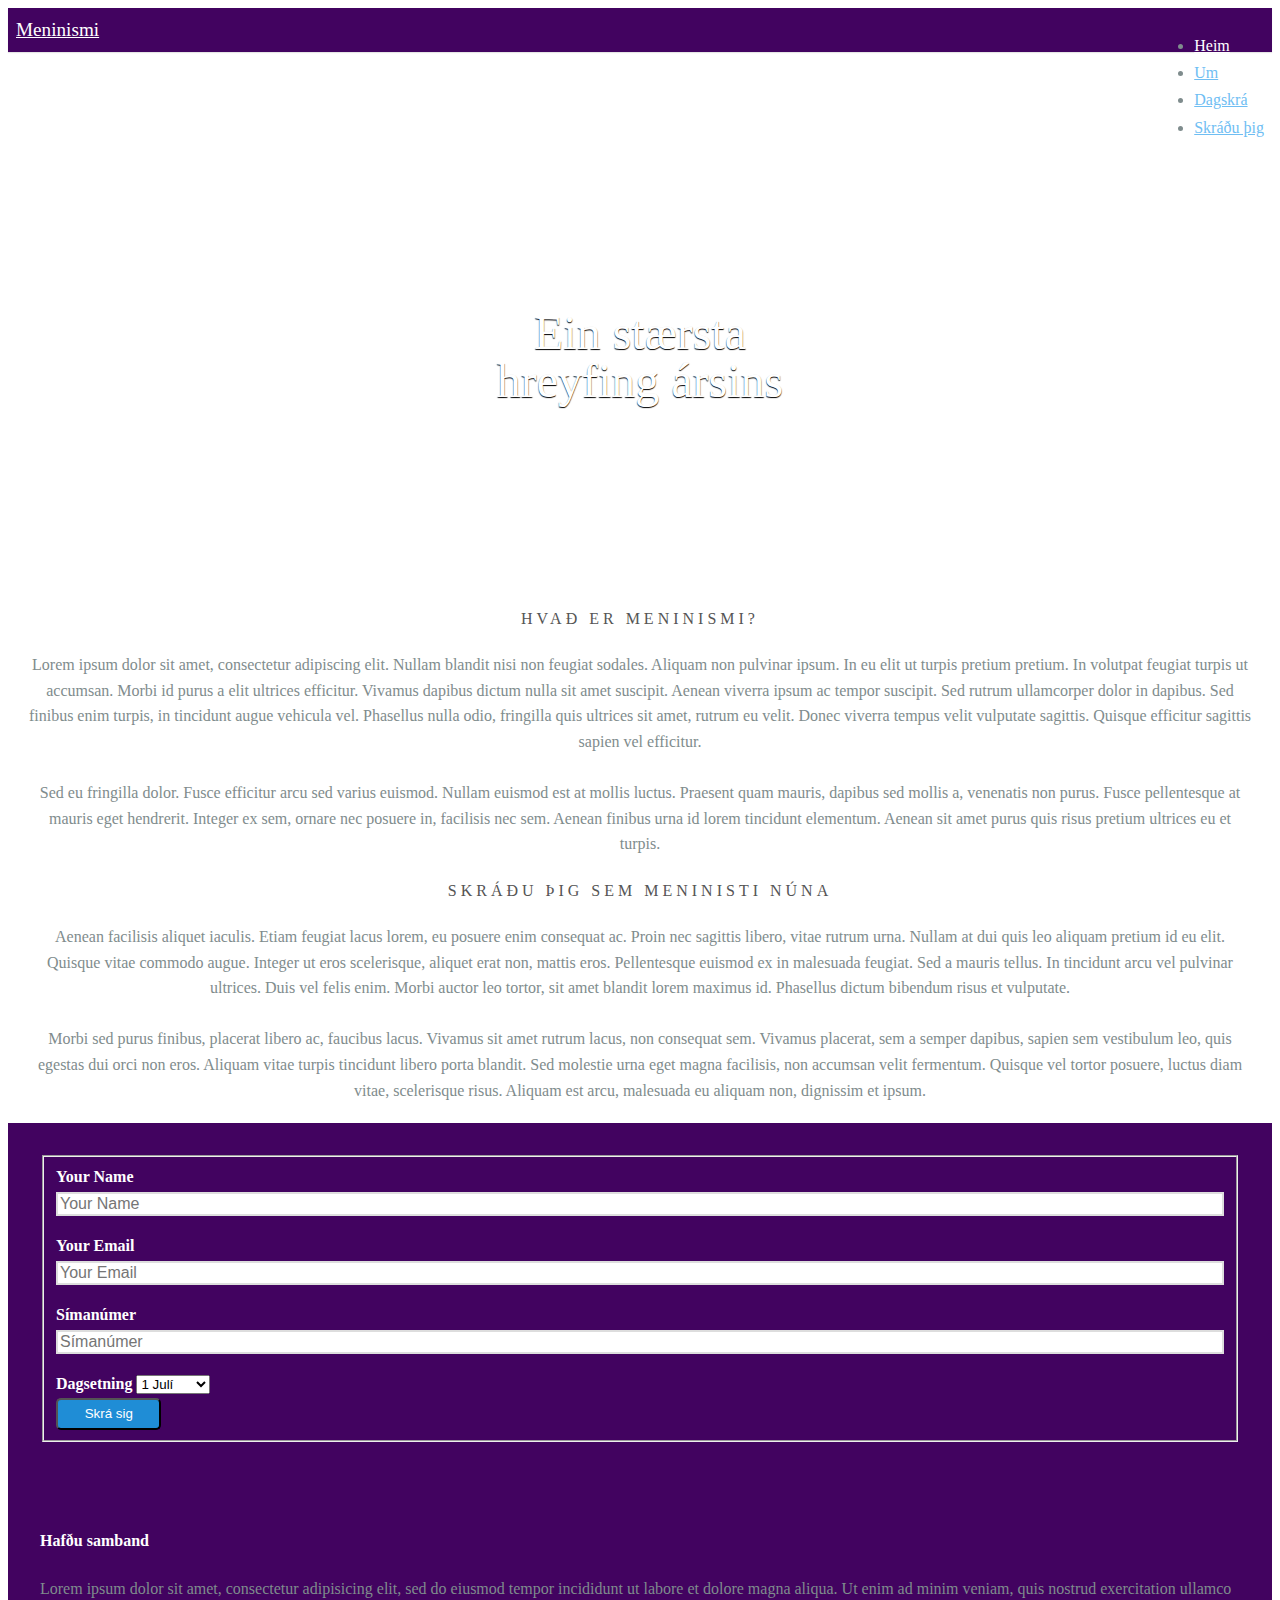
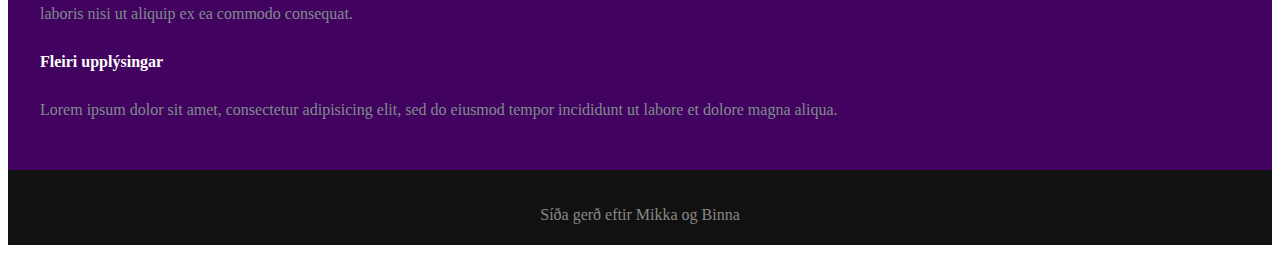
==== commit dc781e00: "Bæti dagskrá við menu'ið" ====
--- a/Index.html
+++ b/Index.html
@@ -19,6 +19,7 @@
         <ul class="pure-menu-list">
             <li class="pure-menu-item pure-menu-selected"><a href="#" class="pure-menu-link">Heim</a></li>
             <li class="pure-menu-item"><a href="Um Meninsma.html" class="pure-menu-link">Um</a></li>
+            <li class="pure-menu-item"><a href="Dagskra.html" class="pure-menu-link">Dagskrá</a></li>
             <li class="pure-menu-item"><a href="#" class="pure-menu-link">Skráðu þig</a></li>
         </ul>
     </div>
@@ -101,4 +102,4 @@
 </footer>
 <script type="text/javascript" src="./Meninismi_files/horizontalScrollable.js"></script>
 
-</body></html>+</body></html>
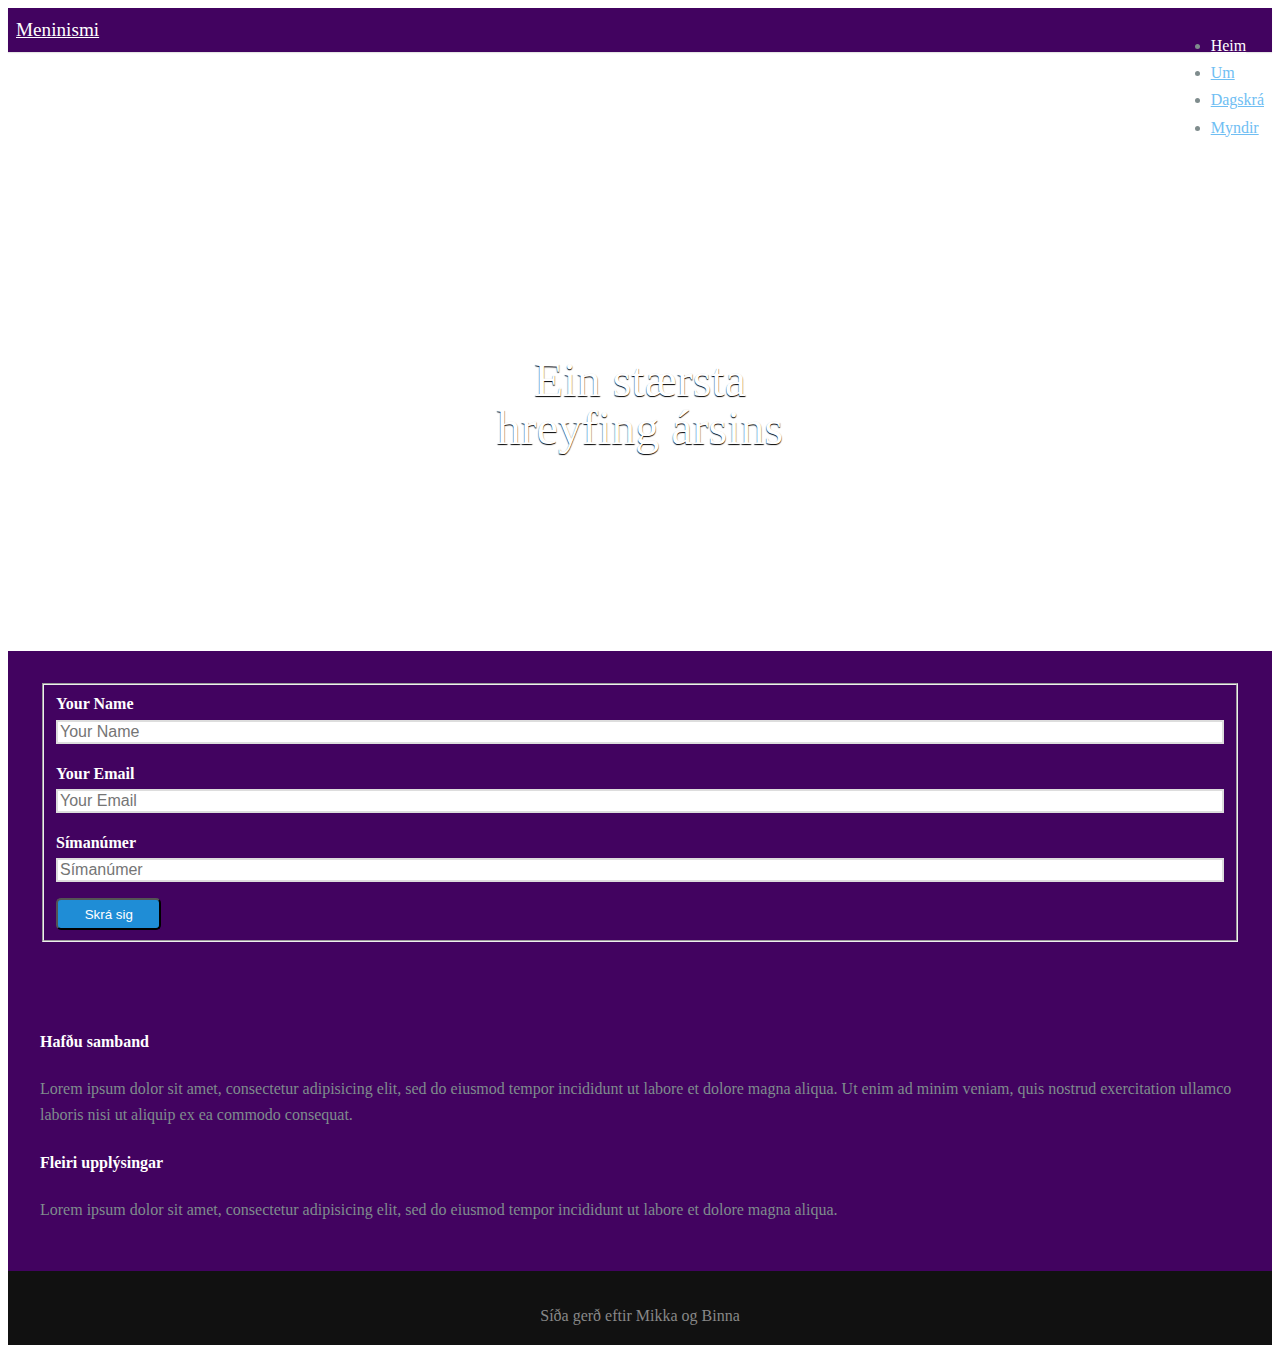
==== commit b8ae88dc: "Lagaði Forsíðuna" ====
--- a/Index.html
+++ b/Index.html
@@ -10,17 +10,31 @@
 	<link rel="stylesheet" type="text/css" href="./Meninismi_files/myCss.css">
 	
 </head>
+<style type="text/css"> 
+.banner {
 
+    margin-bottom: 0em;
+       background: transparent url('https://static-secure.guim.co.uk/sys-images/Guardian/Pix/pictures/2014/2/22/1393094983677/Protest-against-Maduro-go-009.jpg') 0 0 no-repeat fixed;
+    text-align: center;
+    background-size: cover;
+    filter: progid:DXImageTransform.Microsoft.AlphaImageLoader(src='https://static-secure.guim.co.uk/sys-images/Guardian/Pix/pictures/2014/2/22/1393094983677/Protest-against-Maduro-go-009.jpg', sizingMethod='scale');
+
+    height: 494px;
+    width: 100%;
+
+  
+  display: table;
+}</style>
 
 <body><header>
 	<div class="home-menu pure-menu pure-menu-horizontal pure-menu-fixed">
         <a class="pure-menu-heading" href="">Meninismi</a>
 
         <ul class="pure-menu-list">
-            <li class="pure-menu-item pure-menu-selected"><a href="#" class="pure-menu-link">Heim</a></li>
+            <li class="pure-menu-item pure-menu-selected"><a href="Index.html" class="pure-menu-link">Heim</a></li>
             <li class="pure-menu-item"><a href="Um Meninsma.html" class="pure-menu-link">Um</a></li>
             <li class="pure-menu-item"><a href="Dagskra.html" class="pure-menu-link">Dagskrá</a></li>
-            <li class="pure-menu-item"><a href="#" class="pure-menu-link">Skráðu þig</a></li>
+         <li class="pure-menu-item"><a href="Myndir.html" class="pure-menu-link">Myndir</a></li>
         </ul>
     </div>
 </header>
@@ -32,20 +46,7 @@
 			Ein stærsta<br>hreyfing ársins
 		</h1>
 	</div>
-	<div class="pure-g content-box">
-		<div class="pure-u-12-24">
-			<h2 class="content-header">Hvað er meninismi?</h2>
-				<p class="content-text">Lorem ipsum dolor sit amet, consectetur adipiscing elit. Nullam blandit nisi non feugiat sodales. Aliquam non pulvinar ipsum. In eu elit ut turpis pretium pretium. In volutpat feugiat turpis ut accumsan. Morbi id purus a elit ultrices efficitur. Vivamus dapibus dictum nulla sit amet suscipit. Aenean viverra ipsum ac tempor suscipit. Sed rutrum ullamcorper dolor in dapibus. Sed finibus enim turpis, in tincidunt augue vehicula vel. Phasellus nulla odio, fringilla quis ultrices sit amet, rutrum eu velit. Donec viverra tempus velit vulputate sagittis. Quisque efficitur sagittis sapien vel efficitur.
-
-				Sed eu fringilla dolor. Fusce efficitur arcu sed varius euismod. Nullam euismod est at mollis luctus. Praesent quam mauris, dapibus sed mollis a, venenatis non purus. Fusce pellentesque at mauris eget hendrerit. Integer ex sem, ornare nec posuere in, facilisis nec sem. Aenean finibus urna id lorem tincidunt elementum. Aenean sit amet purus quis risus pretium ultrices eu et turpis.</p>
-		</div>
-		<div class="pure-u-12-24">
-			<h2 class="content-header">Skráðu þig sem meninisti núna</h2>
-				<p class="content-text">Aenean facilisis aliquet iaculis. Etiam feugiat lacus lorem, eu posuere enim consequat ac. Proin nec sagittis libero, vitae rutrum urna. Nullam at dui quis leo aliquam pretium id eu elit. Quisque vitae commodo augue. Integer ut eros scelerisque, aliquet erat non, mattis eros. Pellentesque euismod ex in malesuada feugiat. Sed a mauris tellus. In tincidunt arcu vel pulvinar ultrices. Duis vel felis enim. Morbi auctor leo tortor, sit amet blandit lorem maximus id. Phasellus dictum bibendum risus et vulputate.
-
-				Morbi sed purus finibus, placerat libero ac, faucibus lacus. Vivamus sit amet rutrum lacus, non consequat sem. Vivamus placerat, sem a semper dapibus, sapien sem vestibulum leo, quis egestas dui orci non eros. Aliquam vitae turpis tincidunt libero porta blandit. Sed molestie urna eget magna facilisis, non accumsan velit fermentum. Quisque vel tortor posuere, luctus diam vitae, scelerisque risus. Aliquam est arcu, malesuada eu aliquam non, dignissim et ipsum.</p>
-		</div>
-	</div>
+	
 
 	
 	<div class="pure-g info-text">
@@ -62,14 +63,7 @@
             			<label for="foo">Símanúmer</label>
           		  		<input id="foo" type="text" placeholder="Símanúmer">
         				</div>
-        				  <div class="pure-u-1 pure-u-md-1-3">
-                	<label for="state">Dagsetning</label>
-                	<select id="state" class="pure-input-1-2">
-                    <option> 1 Julí</option>
-                    <option> 19 Juní</option>
-                    <option>11 Águst</option>
-                	</select>
-            		</div>
+        				 
 
                         <button type="submit" class="pure-button">Skrá sig</button>
                     </fieldset>
@@ -91,6 +85,7 @@
                 </p>
             </div>
 	</div>
+  
 
 
 <footer>
--- a/Meninismi_files/banner.css
+++ b/Meninismi_files/banner.css
@@ -27,9 +27,9 @@
     background: transparent url('https://static-secure.guim.co.uk/sys-images/Guardian/Pix/pictures/2014/2/22/1393094983677/Protest-against-Maduro-go-009.jpg') 0 0 no-repeat fixed;
     text-align: center;
     background-size: cover;
-    filter: progid:DXImageTransform.Microsoft.AlphaImageLoader(src='http://i.imgur.com/XqgaZUk.jpg', sizingMethod='scale');
+    filter: progid:DXImageTransform.Microsoft.AlphaImageLoader(src='https://static-secure.guim.co.uk/sys-images/Guardian/Pix/pictures/2014/2/22/1393094983677/Protest-against-Maduro-go-009.jpg', sizingMethod='scale');
 
-    height: 300px;
+    height: 700px;
     width: 100%;
     margin-bottom: 3em;
     display: table;
--- a/Meninismi_files/header.css
+++ b/Meninismi_files/header.css
@@ -54,6 +54,7 @@
  */
 .pure-form label {
     margin: 1em 0 0;
+
     font-weight: bold;
     font-size: 100%;
 }
@@ -179,12 +180,7 @@
  */
 .content-wrapper {
     /* These styles are required for the "scroll-over" effect */
-    position: absolute;
-    top: 87%;
-    width: 100%;
-    min-height: 12%;
-    z-index: 2;
-    background: white;
+
 
 }
 
--- a/Meninismi_files/myCss.css
+++ b/Meninismi_files/myCss.css
@@ -13,6 +13,7 @@
 }
 .info-text{
 	background-color:#420360;
+	 
 <<<<<<< HEAD
 }
 =======
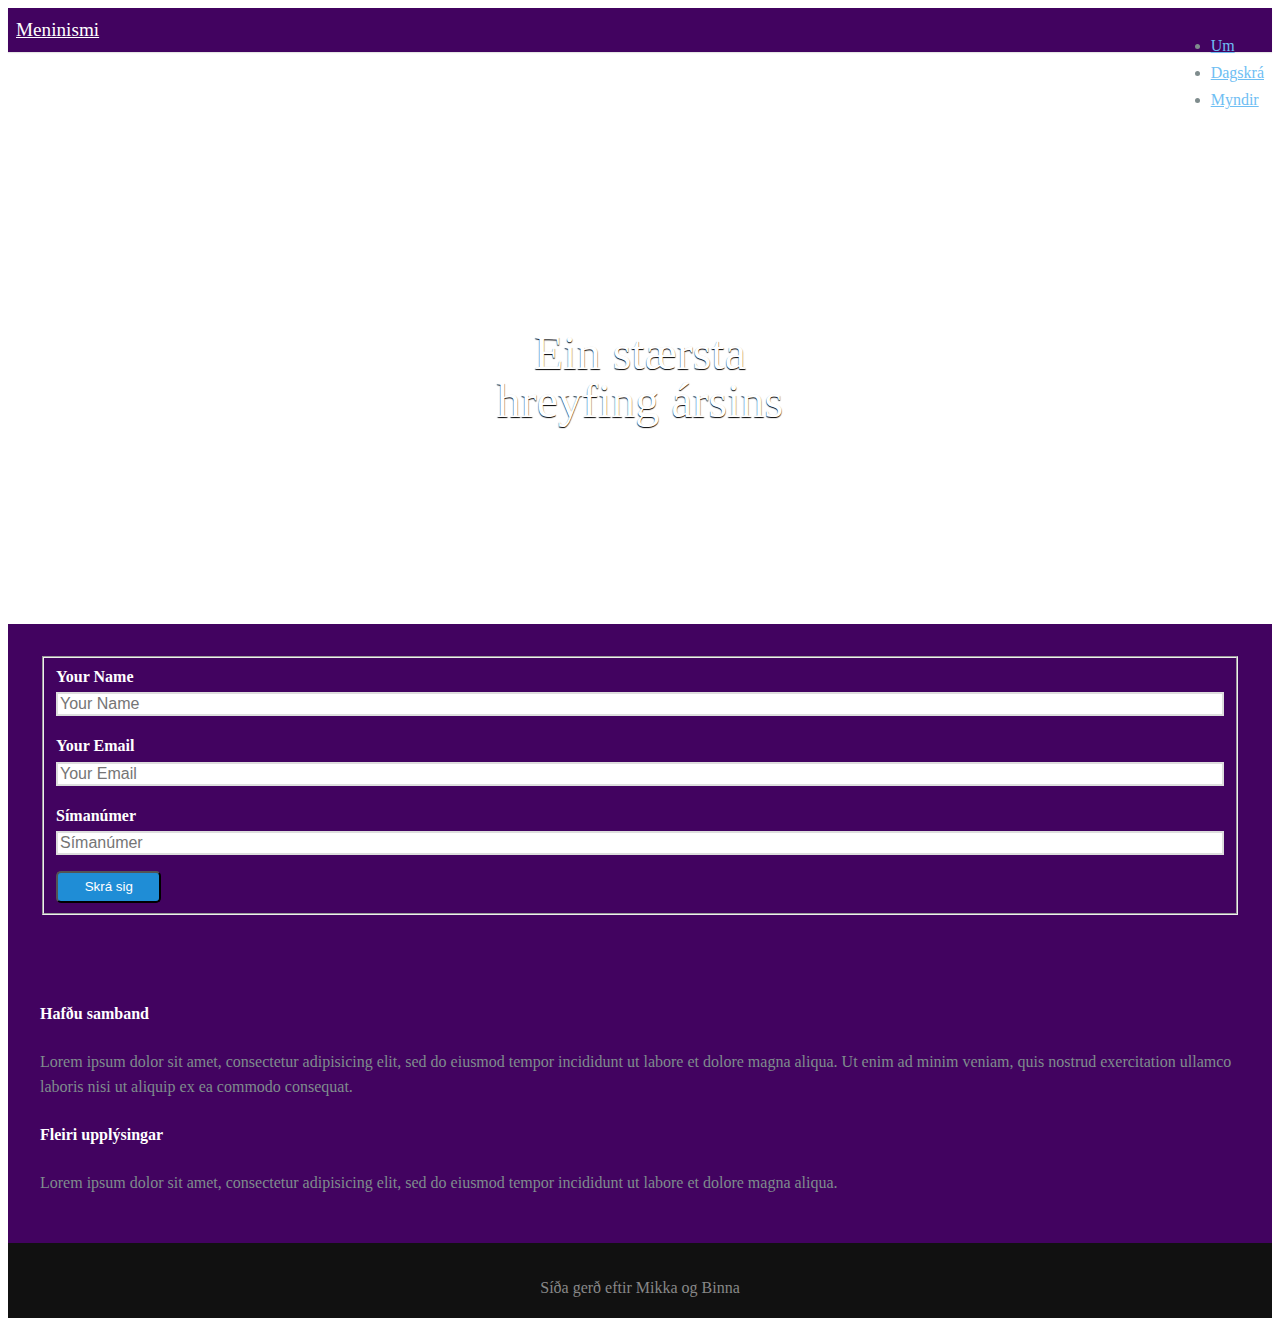
==== commit 44cfb57f: "Breytti staðsetningu á home takkanum" ====
--- a/Index.html
+++ b/Index.html
@@ -28,10 +28,10 @@
 
 <body><header>
 	<div class="home-menu pure-menu pure-menu-horizontal pure-menu-fixed">
-        <a class="pure-menu-heading" href="">Meninismi</a>
+     <a class="pure-menu-heading" href="Index.html">Meninismi</a>
 
         <ul class="pure-menu-list">
-            <li class="pure-menu-item pure-menu-selected"><a href="Index.html" class="pure-menu-link">Heim</a></li>
+     
             <li class="pure-menu-item"><a href="Um Meninsma.html" class="pure-menu-link">Um</a></li>
             <li class="pure-menu-item"><a href="Dagskra.html" class="pure-menu-link">Dagskrá</a></li>
          <li class="pure-menu-item"><a href="Myndir.html" class="pure-menu-link">Myndir</a></li>
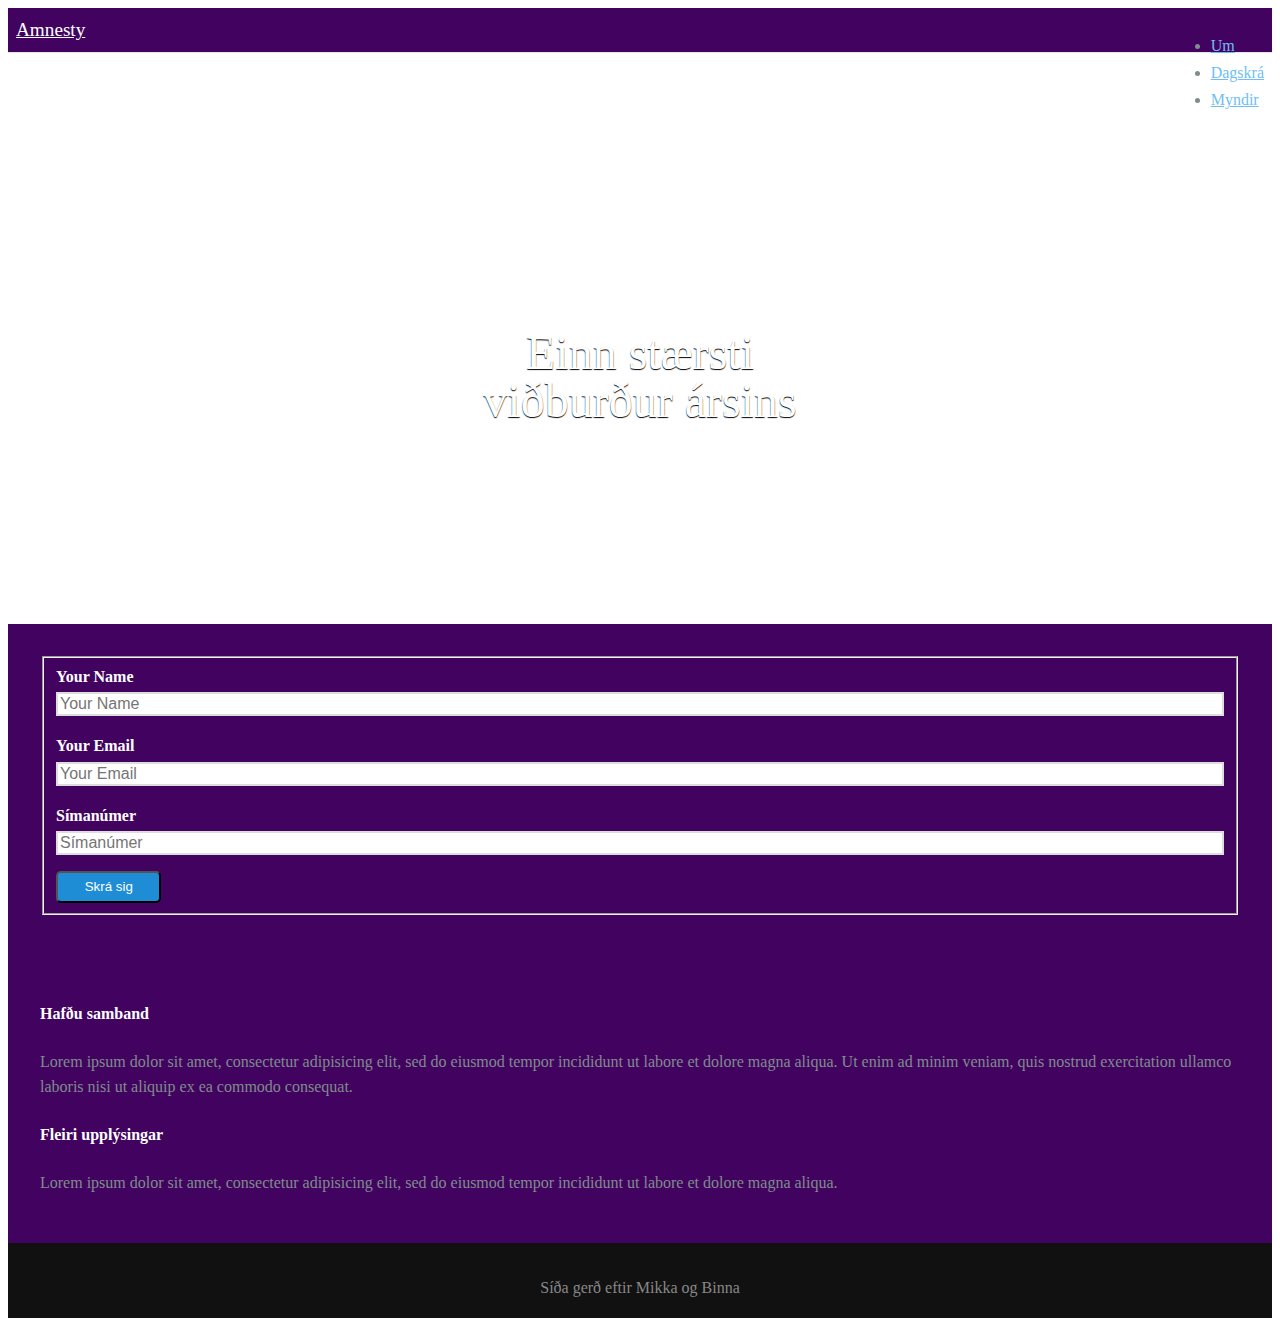
==== commit 0302def5: "Update Index.html" ====
--- a/Index.html
+++ b/Index.html
@@ -1,7 +1,7 @@
 <!DOCTYPE html>
 
 <html><head><meta http-equiv="Content-Type" content="text/html; charset=UTF-8">
-	<title>Meninismi</title>
+	<title>Amnesty</title>
 	<meta charset="utf-8">
 
 	<link rel="stylesheet" href="http://yui.yahooapis.com/pure/0.6.0/pure-min.css">
@@ -28,7 +28,7 @@
 
 <body><header>
 	<div class="home-menu pure-menu pure-menu-horizontal pure-menu-fixed">
-     <a class="pure-menu-heading" href="Index.html">Meninismi</a>
+     <a class="pure-menu-heading" href="Index.html">Amnesty</a>
 
         <ul class="pure-menu-list">
      
@@ -43,7 +43,7 @@
 
 	<div class="banner">
 		<h1 class="banner-head">
-			Ein stærsta<br>hreyfing ársins
+			Einn stærsti<br>viðburður ársins
 		</h1>
 	</div>
 	
--- a/Meninismi_files/myCss.css
+++ b/Meninismi_files/myCss.css
@@ -19,3 +19,37 @@
 =======
 }
 >>>>>>> origin/master
+
+ul.rig {
+	list-style: none;
+	font-size: 0px;
+}
+ul.rig li {
+	display: inline-block;
+	padding: 10px;
+	background: #fff;
+	border: 1px solid #ddd;
+	font-size: 16px;
+	font-size: 1rem;
+	vertical-align: top;
+	box-shadow: 0 0 5px #ddd;
+	box-sizing: border-box;
+	-moz-box-sizing: border-box;
+	-webkit-box-sizing: border-box;
+	margin:40px;
+	margin-top:70px;
+}
+ul.rig li img {
+	max-width: 100%;
+	height: auto;
+	margin: 0 0 10px;
+}
+ul.rig li h3 {
+	margin: 0 0 5px;
+}
+ul.rig li p {
+	font-size: .9em;
+	line-height: 1.5em;
+	color: #999;
+}
+
